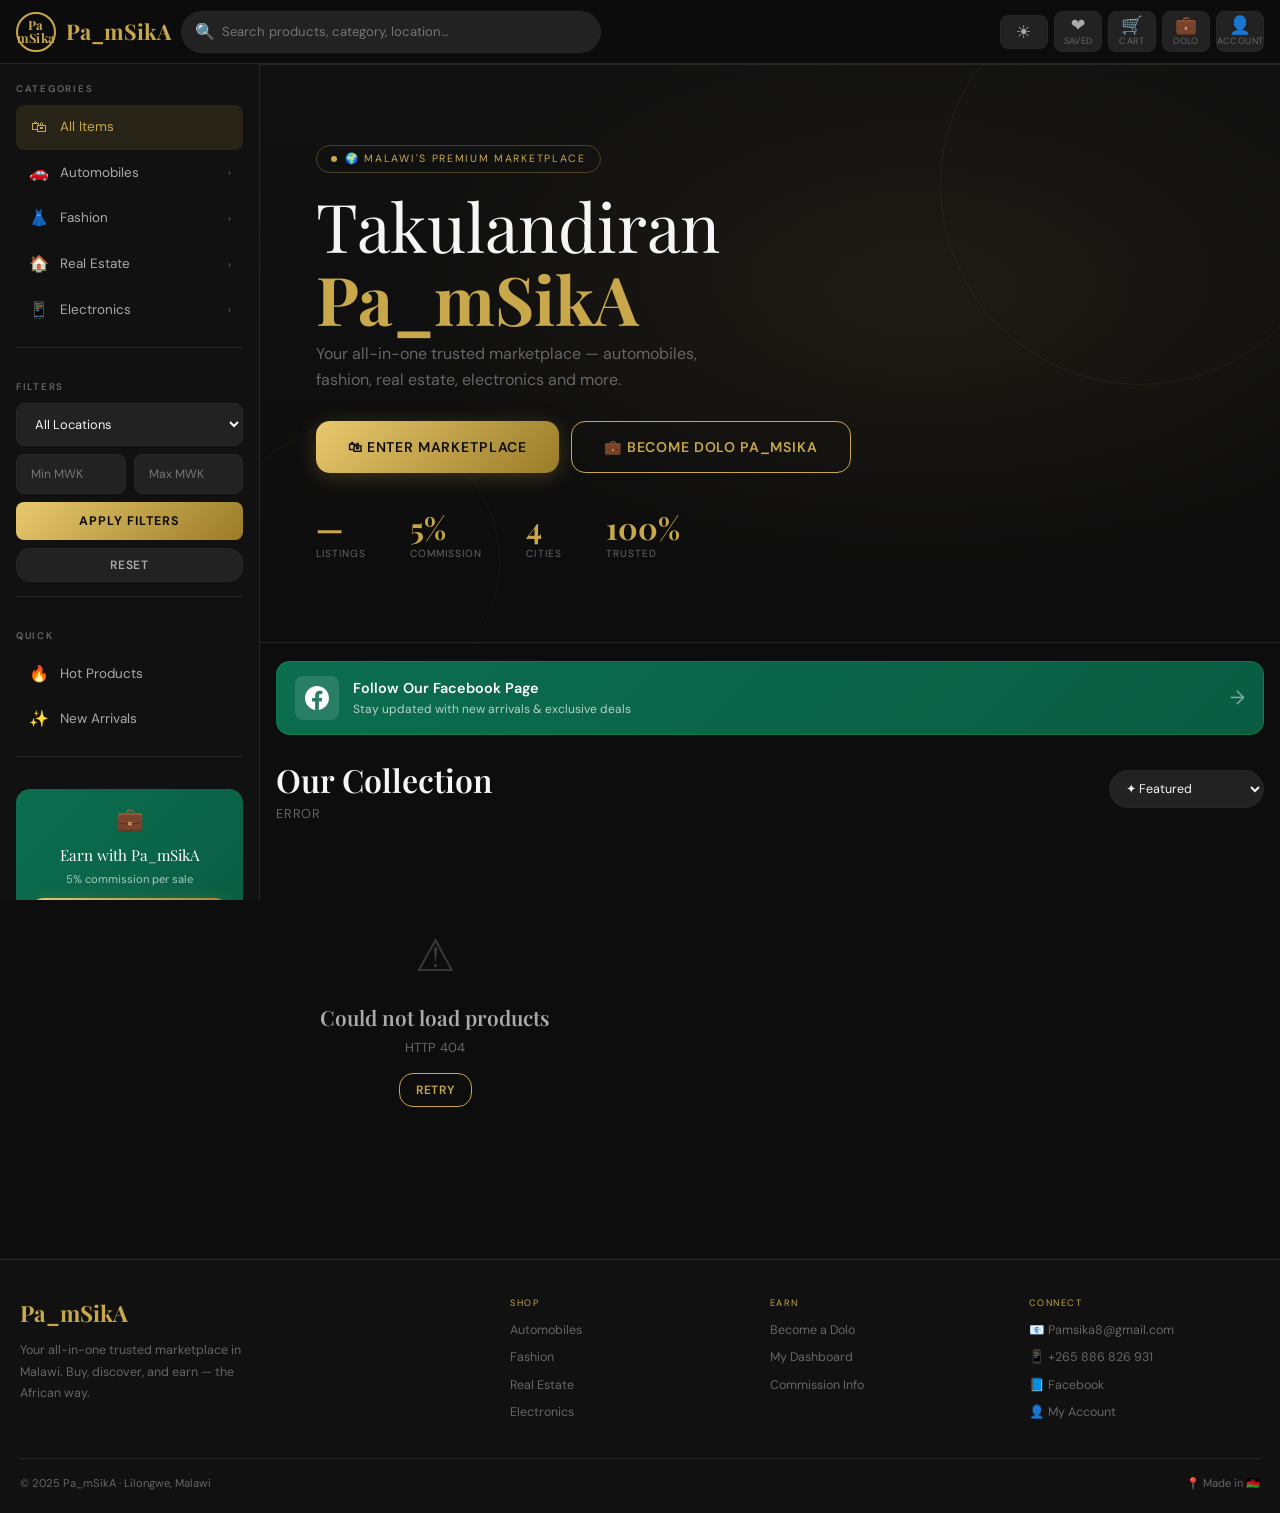
==== backend/frontend/index.html @ 9fd54890 "feat: reviews, promo codes, push notifications, export, recently viewed, price alerts, delivery zone" ====
<!DOCTYPE html>
<html lang="en">
<head>
  <meta charset="UTF-8">
  <meta name="viewport" content="width=device-width,initial-scale=1.0,viewport-fit=cover">
  <title>Pa_mSikA — Premium Malawian Marketplace</title>
  <!-- SW killer: unregisters any old service worker so fresh JS always loads -->
  <script>
    if ('serviceWorker' in navigator) {
      navigator.serviceWorker.getRegistrations().then(function(regs) {
        regs.forEach(function(reg) {
          if (reg.active && reg.active.scriptURL && reg.active.scriptURL.indexOf('v3') === -1) {
            reg.unregister();
          }
        });
      });
    }
  </script>
  <meta name="description" content="Pa_mSikA — Your all-in-one trusted marketplace in Malawi.">
  <meta name="theme-color" content="#c8a84b">
  <meta name="apple-mobile-web-app-capable" content="yes">
  <meta name="apple-mobile-web-app-status-bar-style" content="black-translucent">
  <meta name="apple-mobile-web-app-title" content="Pa_mSikA">
  <meta property="og:title" content="Pa_mSikA — Malawi Marketplace">
  <meta property="og:description" content="Buy, discover, and earn — the African way.">
  <meta property="og:url" content="https://pamsika.mw">
  <link rel="manifest" href="/manifest.json">
  <link rel="preconnect" href="https://fonts.googleapis.com">
  <link rel="preconnect" href="https://fonts.gstatic.com" crossorigin>
  <link href="https://fonts.googleapis.com/css2?family=Playfair+Display:wght@400;500;600;700&family=DM+Sans:wght@300;400;500;600&display=swap" rel="stylesheet">
  <link rel="stylesheet" href="css/style.css">
</head>
<body>

<!-- LOADING -->
<div id="loading-screen">
  <div class="loader-logo">Pa_mSikA</div>
  <div class="loader-bar-wrap"><div class="loader-bar-fill"></div></div>
  <div class="loader-sub">Loading marketplace…</div>
</div>

<!-- NAVBAR -->
<nav id="navbar" class="glass">
  <button id="hamburger" class="hamburger" aria-label="Menu">
    <span></span><span></span><span></span>
  </button>
  <a href="#" class="nav-logo" onclick="Views.show('home');return false;">
    <div class="nav-logo-mark">Pa<br>mSika</div>
    <div>
      <div class="nav-logo-text">Pa_mSikA</div>
    </div>
  </a>
  <div class="nav-search-wrap">
    <span class="nav-search-icon">🔍</span>
    <input id="nav-search-inp" class="nav-search" type="search" placeholder="Search products, category, location…" autocomplete="off">
  </div>
  <div class="nav-actions">
    <button id="theme-btn" class="nav-btn nav-btn-label" onclick="UI.toggleTheme()" title="Toggle theme"><span class="nav-btn-icon">☀️</span><span class="nav-btn-txt">Theme</span></button>
    <button class="nav-btn nav-btn-label" onclick="Views.show('favorites')" title="Favourites"><span class="nav-btn-icon">❤️<span class="nav-badge red" id="fav-badge" style="display:none">0</span></span><span class="nav-btn-txt">Saved</span></button>
    <button class="nav-btn nav-btn-label" onclick="Cart.openModal()" title="Cart"><span class="nav-btn-icon">🛒<span class="nav-badge" id="cart-badge" style="display:none">0</span></span><span class="nav-btn-txt">Cart</span></button>
    <button class="nav-btn nav-btn-label" onclick="Views.show('affiliate')" title="Dolo Dashboard"><span class="nav-btn-icon">💼</span><span class="nav-btn-txt">Dolo</span></button>
    <button class="nav-btn nav-btn-label" onclick="Views.show('account')" id="nav-auth-btn" title="Account"><span class="nav-btn-icon">👤</span><span class="nav-btn-txt">Account</span></button>
    <div id="nav-user-area" style="display:none;align-items:center;gap:6px;">
      <span id="nav-user-name" style="font-size:.75rem;color:var(--text-2);max-width:80px;overflow:hidden;text-overflow:ellipsis;white-space:nowrap;"></span>
      <button class="nav-btn" onclick="Views.show('account')">👤</button>
    </div>
  </div>
</nav>

<div class="sidebar-overlay"></div>

<!-- APP WRAP -->
<div id="app-wrap">

  <!-- SIDEBAR -->
  <aside id="sidebar">
    <div class="sidebar-section">
      <div class="sidebar-label">Categories</div>
      <nav class="cat-nav" id="cat-list"></nav>
    </div>
    <div class="sidebar-divider"></div>
    <div class="sidebar-section">
      <div class="sidebar-label">Filters</div>
      <div class="filter-group">
        <select id="filter-location" style="font-size:.8rem;">
          <option value="">All Locations</option>
          <option>Lilongwe</option><option>Blantyre</option>
          <option>Mzuzu</option><option>Zomba</option>
        </select>
        <div class="price-row">
          <input id="filter-min" type="number" placeholder="Min MWK" style="font-size:.76rem;">
          <input id="filter-max" type="number" placeholder="Max MWK" style="font-size:.76rem;">
        </div>
        <button class="apply-btn" onclick="UI.applyFilters()">Apply Filters</button>
        <button class="btn btn-ghost btn-sm" style="width:100%;" onclick="Products.resetFilters()">Reset</button>
      </div>
    </div>
    <div class="sidebar-divider"></div>
    <div class="sidebar-section">
      <div class="sidebar-label">Quick</div>
      <div class="cat-nav">
        <div class="cat-item" onclick="Products.state.sort='hot';document.getElementById('sort-select').value='hot';Products.load();Views.show('home');">
          <span class="cat-item-left"><span class="cat-icon">🔥</span><span>Hot Products</span></span>
        </div>
        <div class="cat-item" onclick="Products.state.sort='new';document.getElementById('sort-select').value='new';Products.load();Views.show('home');">
          <span class="cat-item-left"><span class="cat-icon">✨</span><span>New Arrivals</span></span>
        </div>
      </div>
    </div>
    <div class="sidebar-divider"></div>
    <div class="sidebar-section">
      <div style="background:linear-gradient(135deg,#0b6e4f,#0a5c41);border-radius:var(--radius);padding:14px;text-align:center;">
        <div style="font-size:1.4rem;margin-bottom:6px;">💼</div>
        <div style="font-family:var(--font-display);font-size:.95rem;color:#fff;margin-bottom:4px;">Earn with Pa_mSikA</div>
        <div style="font-size:.7rem;color:rgba(255,255,255,.65);margin-bottom:10px;line-height:1.5;">5% commission per sale</div>
        <button class="btn btn-gold btn-sm" style="width:100%;" onclick="Views.show('affiliate')">Become a Dolo →</button>
      </div>
    </div>
  </aside>

  <!-- MAIN -->
  <main id="main">
    <!-- HOT STRIP -->
    <div id="hot-strip"></div>
    <!-- RECENTLY VIEWED -->
    <div id="recently-viewed-section" style="padding:0 16px;"></div>

    <!-- HOME VIEW -->
    <div id="view-home">
      <!-- HERO -->
      <section id="hero">
        <div class="hero-pattern"></div>
        <div class="hero-eyebrow">🌍 Malawi's Premium Marketplace</div>
        <h1 class="hero-h1">Takulandiran<br><strong>Pa_mSikA</strong></h1>
        <p class="hero-sub">Your all-in-one trusted marketplace — automobiles, fashion, real estate, electronics and more.</p>
        <div class="hero-btns">
          <button class="btn btn-gold btn-lg" onclick="document.getElementById('products-section').scrollIntoView({behavior:'smooth'})">🛍 Enter Marketplace</button>
          <button class="btn btn-outline btn-lg" onclick="Views.show('affiliate')">💼 Become Dolo Pa_mSikA</button>
        </div>
        <div class="hero-stats">
          <div><div class="hero-stat-num" id="stat-products">—</div><div class="hero-stat-label">Listings</div></div>
          <div><div class="hero-stat-num">5%</div><div class="hero-stat-label">Commission</div></div>
          <div><div class="hero-stat-num">4</div><div class="hero-stat-label">Cities</div></div>
          <div><div class="hero-stat-num">100%</div><div class="hero-stat-label">Trusted</div></div>
        </div>
      </section>

      <!-- WA BANNER -->
      <div id="wa-banner" onclick="window.open('https://www.facebook.com/share/1aFSLUWRQy/','_blank')">
        <div class="wa-banner-icon">
          <svg width="24" height="24" viewBox="0 0 24 24" fill="white"><path d="M24 12.073C24 5.404 18.627 0 12 0S0 5.404 0 12.073C0 18.1 4.388 23.094 10.125 24v-8.437H7.078v-3.49h3.047V9.43c0-3.007 1.792-4.669 4.533-4.669 1.312 0 2.686.235 2.686.235v2.953H15.83c-1.491 0-1.956.925-1.956 1.874v2.25h3.328l-.532 3.49h-2.796V24C19.612 23.094 24 18.1 24 12.073z"/></svg>
        </div>
        <div class="wa-banner-text">
          <div class="wa-banner-title">Follow Our Facebook Page</div>
          <div class="wa-banner-sub">Stay updated with new arrivals &amp; exclusive deals</div>
        </div>
        <div class="wa-banner-arrow">→</div>
      </div>

      <!-- PRODUCTS -->
      <section id="products-section">
        <div class="section-bar">
          <div>
            <div class="section-title">Our Collection</div>
            <div class="section-count" id="result-count">Loading…</div>
          </div>
          <div class="sort-wrap">
            <select id="sort-select" class="sort-select">
              <option value="featured">✦ Featured</option>
              <option value="price-asc">Price: Low → High</option>
              <option value="price-desc">Price: High → Low</option>
              <option value="views">Most Viewed</option>
              <option value="hot">Hot First</option>
              <option value="new">New First</option>
            </select>
          </div>
        </div>
        <div id="products-grid">
          <div class="skeleton-card"><div class="skeleton skeleton-img"></div><div class="skeleton-body"><div class="skeleton skeleton-line"></div><div class="skeleton skeleton-line w-60"></div><div class="skeleton skeleton-line w-40"></div></div></div>
          <div class="skeleton-card"><div class="skeleton skeleton-img"></div><div class="skeleton-body"><div class="skeleton skeleton-line"></div><div class="skeleton skeleton-line w-60"></div><div class="skeleton skeleton-line w-40"></div></div></div>
          <div class="skeleton-card"><div class="skeleton skeleton-img"></div><div class="skeleton-body"><div class="skeleton skeleton-line"></div><div class="skeleton skeleton-line w-60"></div><div class="skeleton skeleton-line w-40"></div></div></div>
        </div>
        <div id="pagination"></div>
      </section>
    </div>

    <!-- FAVORITES VIEW -->
    <div id="view-favorites" style="display:none;padding:22px 16px 40px;">
      <span class="view-back" onclick="Views.show('home')">← Back</span>
      <div class="view-title">❤️ My Favourites</div>
      <div class="view-sub">Products you have saved</div>
      <div class="favs-grid" id="favs-grid"></div>
    </div>

    <!-- AFFILIATE VIEW -->
    <div id="view-affiliate" style="display:none;padding:22px 16px 40px;">
      <span class="view-back" onclick="Views.show('home')">← Back</span>
      <div class="view-title">💼 Dolo Pa_mSikA</div>
      <div class="view-sub">Earn commissions by sharing — 5% per sale</div>
      <div id="aff-view-body"></div>
    </div>

    <!-- ACCOUNT VIEW -->
    <div id="view-account" style="display:none;padding:22px 16px 40px;">
      <span class="view-back" onclick="Views.show('home')">← Back</span>
      <div class="view-title">👤 My Account</div>
      <div class="view-sub">Orders and account settings</div>
      <div id="account-view-body"></div>
    </div>
  </main>
</div>

<!-- FOOTER -->
<footer id="footer">
  <div class="footer-grid">
    <div>
      <div style="font-family:var(--font-display);font-size:1.4rem;color:var(--gold);font-weight:700;">Pa_mSikA</div>
      <p class="footer-brand-desc">Your all-in-one trusted marketplace in Malawi. Buy, discover, and earn — the African way.</p>
    </div>
    <div>
      <div class="footer-col-title">Shop</div>
      <span class="footer-link" onclick="Products.setCat('Automobiles',null)">Automobiles</span>
      <span class="footer-link" onclick="Products.setCat('Fashion',null)">Fashion</span>
      <span class="footer-link" onclick="Products.setCat('Real Estate',null)">Real Estate</span>
      <span class="footer-link" onclick="Products.setCat('Electronics',null)">Electronics</span>
    </div>
    <div>
      <div class="footer-col-title">Earn</div>
      <span class="footer-link" onclick="Views.show('affiliate')">Become a Dolo</span>
      <span class="footer-link" onclick="Views.show('affiliate')">My Dashboard</span>
      <span class="footer-link" onclick="Views.show('affiliate')">Commission Info</span>
    </div>
    <div>
      <div class="footer-col-title">Connect</div>
      <a class="footer-link" href="mailto:Pamsika8@gmail.com">📧 Pamsika8@gmail.com</a>
      <a class="footer-link" href="https://wa.me/265886826931" target="_blank">📱 +265 886 826 931</a>
      <a class="footer-link" href="https://www.facebook.com/share/1aFSLUWRQy/" target="_blank">📘 Facebook</a>
      <span class="footer-link" onclick="Views.show('account')">👤 My Account</span>
    </div>
  </div>
  <div class="footer-bottom">
    <span>© 2025 Pa_mSikA · Lilongwe, Malawi</span>
    <span>📍 Made in 🇲🇼</span>
  </div>
</footer>

<!-- MODALS -->

<!-- Cart -->
<div class="modal-backdrop" id="cart-modal">
  <div class="modal-box">
    <div class="modal-head"><span class="modal-title">🛒 Cart</span><button class="modal-close" onclick="Modal.close('cart-modal')">✕</button></div>
    <div class="modal-body"><div id="cart-body"></div><div id="cart-foot"></div></div>
  </div>
</div>

<!-- Order -->
<div class="modal-backdrop" id="order-modal">
  <div class="modal-box">
    <div class="modal-head"><span class="modal-title">⚡ Place Order</span><button class="modal-close" onclick="Modal.close('order-modal')">✕</button></div>
    <div class="modal-body" id="order-modal-body"></div>
  </div>
</div>

<!-- Product Detail -->
<div class="modal-backdrop" id="prod-modal">
  <div class="modal-box wide">
    <div class="modal-head"><span class="modal-title" id="prod-modal-title">Product</span><button class="modal-close" onclick="Modal.close('prod-modal')">✕</button></div>
    <div class="modal-body" id="prod-modal-body"></div>
  </div>
</div>

<!-- Auth -->
<div class="modal-backdrop" id="auth-modal">
  <div class="modal-box">
    <div class="modal-head"><span class="modal-title">Welcome to Pa_mSikA</span><button class="modal-close" onclick="Modal.close('auth-modal')">✕</button></div>
    <div class="modal-body" id="auth-modal-body"></div>
  </div>
</div>

<!-- Withdraw -->
<div class="modal-backdrop" id="withdraw-modal">
  <div class="modal-box">
    <div class="modal-head"><span class="modal-title">💸 Request Withdrawal</span><button class="modal-close" onclick="Modal.close('withdraw-modal')">✕</button></div>
    <div class="modal-body" id="withdraw-modal-body"></div>
  </div>
</div>

<!-- Admin -->
<div class="modal-backdrop" id="admin-modal">
  <div class="modal-box admin-full">
    <div class="modal-head"><span class="modal-title">⚙️ Admin Panel — Pa_mSikA</span><button class="modal-close" onclick="Modal.close('admin-modal')">✕</button></div>
    <div class="modal-body" style="padding:0;" id="admin-modal-body"></div>
  </div>
</div>

<div id="toast-area"></div>

<!-- PWA Banner -->
<div id="pwa-banner">
  <div style="font-size:1.5rem;">📱</div>
  <div class="pwa-banner-text">
    <div class="pwa-banner-title">Install Pa_mSikA</div>
    <div class="pwa-banner-sub">Add to home screen</div>
  </div>
  <button class="btn btn-gold btn-sm" id="pwa-install-btn">Install</button>
  <span class="pwa-close" id="pwa-dismiss">✕</span>
</div>

<script src="js/api.js"></script>
<script src="js/app.js"></script>
<script>
  // Update hero stat once products load
  document.addEventListener('DOMContentLoaded', () => {
    const observer = new MutationObserver(() => {
      const cnt = document.getElementById('result-count');
      const stat = document.getElementById('stat-products');
      if (cnt && stat && cnt.textContent && cnt.textContent !== 'Loading…') {
        const num = cnt.textContent.split(' ')[0];
        if (!isNaN(num)) { stat.textContent = num + '+'; observer.disconnect(); }
      }
    });
    const cnt = document.getElementById('result-count');
    if (cnt) observer.observe(cnt, { childList: true, characterData: true, subtree: true });

    // Hard fallback: force-dismiss loading screen after 20s no matter what.
    // Protects against any edge case that prevents the main boot sequence from completing.
    setTimeout(() => {
      const ls = document.getElementById('loading-screen');
      if (ls) { ls.classList.add('done'); setTimeout(() => ls.remove(), 500); }
    }, 20000);
  });
</script>

<!-- BOTTOM NAV (mobile) -->
<nav id="bottom-nav">
  <button class="bnav-btn" onclick="Views.show('home')"><span class="bnav-icon">🏠</span><span class="bnav-lbl">Home</span></button>
  <button class="bnav-btn" onclick="Views.show('favorites')"><span class="bnav-icon">❤️<span class="nav-badge red" id="fav-badge-b" style="display:none">0</span></span><span class="bnav-lbl">Saved</span></button>
  <button class="bnav-btn" onclick="Cart.openModal()"><span class="bnav-icon">🛒<span class="nav-badge" id="cart-badge-b" style="display:none">0</span></span><span class="bnav-lbl">Cart</span></button>
  <button class="bnav-btn" onclick="Views.show('affiliate')"><span class="bnav-icon">💼</span><span class="bnav-lbl">Dolo</span></button>
  <button class="bnav-btn" onclick="Views.show('account')"><span class="bnav-icon">👤</span><span class="bnav-lbl">Account</span></button>
  <button class="bnav-btn" onclick="UI.toggleTheme()"><span class="bnav-icon" id="theme-btn-b">☀️</span><span class="bnav-lbl">Theme</span></button>
</nav>

</body>
</html>
---- backend/frontend/css/style.css ----
/* ================================================================
   PA_MSIKA v4.0 — PRODUCTION CSS
   Matching screenshot: full-width dark cards, gold accents
   All 11 Patches Applied
   ================================================================ */

@import url('https://fonts.googleapis.com/css2?family=Playfair+Display:wght@400;500;600;700&family=DM+Sans:wght@300;400;500;600&display=swap');

/* ── DESIGN TOKENS ─────────────────────────────────── */
:root {
  --bg:        #0d0d0d;
  --bg-2:      #111111;
  --bg-card:   #161616;
  --bg-card-2: #1c1c1c;
  --surface:   #222222;
  --surface-2: #2a2a2a;

  --gold:      #c8a84b;
  --gold-2:    #e8c96e;
  --gold-dark: #9a7c28;
  --gold-dim:  rgba(200,168,75,0.12);
  --gold-glow: rgba(200,168,75,0.25);

  --green:     #25D366;
  --green-2:   #1fa855;
  --red:       #e04444;
  --blue:      #1877F2;
  --teal:      #0ea87e;
  --teal-2:    #0c9470;

  --text:      #f5f5f5;
  --text-2:    #aaaaaa;
  --text-3:    #666666;
  --text-4:    #444444;

  --border:    #272727;
  --border-2:  #333333;

  --radius-sm: 8px;
  --radius:    14px;
  --radius-lg: 22px;
  --radius-xl: 28px;

  --shadow:    0 4px 20px rgba(0,0,0,0.6);
  --shadow-lg: 0 8px 40px rgba(0,0,0,0.85);
  --shadow-gold: 0 4px 20px rgba(200,168,75,0.25);

  --trans:     all .2s cubic-bezier(.4,0,.2,1);
  --trans-md:  all .3s cubic-bezier(.4,0,.2,1);

  --nav-h: 64px;
  --font-display: 'Playfair Display', Georgia, serif;
  --font-ui: 'DM Sans', system-ui, sans-serif;
}

/* Light mode */
body.light {
  --bg:        #f0ebe2;
  --bg-2:      #e8e2d8;
  --bg-card:   #faf8f4;
  --bg-card-2: #f0ebe2;
  --surface:   #e5dfd5;
  --surface-2: #ddd7cc;
  --gold:      #8a6018;
  --gold-2:    #a87820;
  --gold-dark: #6a4810;
  --gold-dim:  rgba(138,96,24,0.10);
  --text:      #1a1a1a;
  --text-2:    #444444;
  --text-3:    #888888;
  --border:    #d5cfc5;
  --border-2:  #c5bfb5;
  --shadow:    0 4px 20px rgba(0,0,0,0.08);
  --shadow-lg: 0 8px 40px rgba(0,0,0,0.14);
}

/* ── RESET ─────────────────────────────────────────── */
*, *::before, *::after { box-sizing: border-box; margin: 0; padding: 0; }
html { scroll-behavior: smooth; font-size: 16px; -webkit-text-size-adjust: 100%; }
body {
  background: var(--bg);
  color: var(--text);
  font-family: var(--font-ui);
  font-weight: 400;
  line-height: 1.55;
  overflow-x: hidden;
  min-height: 100vh;
  transition: background .3s, color .3s;
}
body.modal-open { overflow: hidden; }
a { color: inherit; text-decoration: none; }
img { display: block; max-width: 100%; }
button { cursor: pointer; border: none; background: none; font-family: var(--font-ui); color: inherit; -webkit-tap-highlight-color: transparent; }
input, select, textarea {
  font-family: var(--font-ui); color: var(--text);
  background: var(--surface); border: 1px solid var(--border);
  border-radius: var(--radius-sm); padding: 11px 14px;
  outline: none; transition: var(--trans); font-size: .88rem; width: 100%;
}
input:focus, select:focus, textarea:focus {
  border-color: var(--gold); box-shadow: 0 0 0 3px var(--gold-dim);
}
select option { background: var(--bg-card); }
::-webkit-scrollbar { width: 4px; height: 4px; }
::-webkit-scrollbar-track { background: transparent; }
::-webkit-scrollbar-thumb { background: var(--border-2); border-radius: 2px; }
mark { background: rgba(200,168,75,.30); color: inherit; border-radius: 2px; padding: 0 2px; }
h1,h2,h3,h4,h5 { font-family: var(--font-display); font-weight: 600; line-height: 1.2; }

/* ── BUTTONS ───────────────────────────────────────── */
.btn {
  display: inline-flex; align-items: center; justify-content: center;
  gap: 8px; padding: 12px 24px; border-radius: var(--radius);
  font-size: .82rem; font-weight: 600; letter-spacing: .06em;
  text-transform: uppercase; transition: var(--trans); cursor: pointer;
  white-space: nowrap; -webkit-tap-highlight-color: transparent;
}
.btn:active { transform: scale(.96); }
.btn-gold {
  background: linear-gradient(135deg, var(--gold-2), var(--gold-dark));
  color: #0d0d0d; box-shadow: var(--shadow-gold);
}
.btn-gold:hover { filter: brightness(1.1); transform: translateY(-2px); box-shadow: 0 6px 28px var(--gold-glow); }
.btn-outline { border: 1.5px solid var(--gold); color: var(--gold); }
.btn-outline:hover { background: var(--gold-dim); }
.btn-ghost { background: var(--surface); color: var(--text-2); border: 1px solid var(--border); }
.btn-ghost:hover { border-color: var(--gold); color: var(--gold); }
.btn-sm { padding: 8px 16px; font-size: .75rem; }
.btn-lg { padding: 16px 32px; font-size: .88rem; }
.glass { background: rgba(13,13,13,.88); backdrop-filter: blur(20px); -webkit-backdrop-filter: blur(20px); }
body.light .glass { background: rgba(240,235,226,.92); }

/* ── NAVBAR ────────────────────────────────────────── */
#navbar {
  position: fixed; top: 0; left: 0; right: 0; z-index: 900;
  height: var(--nav-h); display: flex; align-items: center;
  padding: 0 16px; gap: 10px;
  border-bottom: 1px solid var(--border);
  transition: box-shadow .3s;
}
.nav-logo {
  display: flex; align-items: center; gap: 10px;
  flex-shrink: 0; text-decoration: none;
}
.nav-logo-mark {
  width: 40px; height: 40px; border-radius: 50%;
  border: 2px solid var(--gold);
  display: flex; align-items: center; justify-content: center;
  font-family: var(--font-display); font-size: .8rem; font-weight: 700;
  color: var(--gold); letter-spacing: .02em; line-height: 1;
  text-align: center;
}
.nav-logo-text { font-family: var(--font-display); font-size: 1.35rem; font-weight: 700; color: var(--gold); }
.nav-logo-sub { font-size: .54rem; letter-spacing: .16em; color: var(--text-3); text-transform: uppercase; margin-top: 1px; }
.nav-search-wrap { flex: 1; max-width: 420px; position: relative; }
.nav-search {
  padding-left: 40px; border-radius: 50px;
  background: var(--surface); border-color: var(--border);
  font-size: .82rem; height: 42px;
}
.nav-search-icon { position: absolute; left: 14px; top: 50%; transform: translateY(-50%); color: var(--text-3); pointer-events: none; }
.nav-actions { display: flex; align-items: center; gap: 6px; margin-left: auto; }
.nav-btn {
  position: relative; width: 42px; height: 42px; border-radius: var(--radius-sm);
  border: 1px solid var(--border); background: var(--surface); color: var(--text-2);
  display: flex; align-items: center; justify-content: center;
  font-size: 1.1rem; transition: var(--trans); cursor: pointer;
}
.nav-btn:hover { border-color: var(--gold); color: var(--gold); background: var(--gold-dim); }
.nav-btn:active { transform: scale(.92); }
.nav-badge {
  position: absolute; top: -5px; right: -5px;
  min-width: 18px; height: 18px; border-radius: 9px;
  background: var(--gold); color: #0d0d0d;
  font-size: .58rem; font-weight: 700;
  display: flex; align-items: center; justify-content: center;
  padding: 0 4px; border: 2px solid var(--bg);
}
.nav-badge.red { background: var(--red); color: #fff; }
.hamburger {
  display: none; flex-direction: column; gap: 5px;
  width: 42px; height: 42px; border-radius: var(--radius-sm);
  border: 1px solid var(--border); background: var(--surface);
  align-items: center; justify-content: center; cursor: pointer; transition: var(--trans);
}
.hamburger span { width: 18px; height: 1.5px; background: var(--text-2); border-radius: 1px; transition: var(--trans); display: block; }
.hamburger.open span:nth-child(1) { transform: translateY(6.5px) rotate(45deg); }
.hamburger.open span:nth-child(2) { opacity: 0; }
.hamburger.open span:nth-child(3) { transform: translateY(-6.5px) rotate(-45deg); }

/* ── LAYOUT ─────────────────────────────────────────── */
#app-wrap { display: flex; padding-top: var(--nav-h); min-height: 100vh; }

/* Sidebar */
#sidebar {
  width: 260px; flex-shrink: 0; background: var(--bg-2);
  border-right: 1px solid var(--border);
  position: sticky; top: var(--nav-h);
  height: calc(100vh - var(--nav-h));
  overflow-y: auto; overflow-x: hidden;
  transition: transform .35s cubic-bezier(.4,0,.2,1);
  padding-bottom: 40px;
}
.sidebar-section { padding: 18px 16px 0; }
.sidebar-label { font-size: .6rem; letter-spacing: .18em; text-transform: uppercase; color: var(--text-3); font-weight: 600; margin-bottom: 8px; }
.sidebar-divider { height: 1px; background: var(--border); margin: 14px 16px; }
.cat-nav { display: flex; flex-direction: column; gap: 1px; }
.cat-item { display: flex; align-items: center; justify-content: space-between; padding: 10px 12px; border-radius: var(--radius-sm); cursor: pointer; transition: var(--trans); font-size: .84rem; color: var(--text-2); user-select: none; }
.cat-item:hover { background: var(--surface); color: var(--text); }
.cat-item.active { background: var(--gold-dim); color: var(--gold); }
.cat-item-left { display: flex; align-items: center; gap: 10px; }
.cat-icon { font-size: 1rem; width: 22px; text-align: center; }
.cat-arrow { font-size: .65rem; color: var(--text-3); transition: transform .2s; }
.cat-item.open .cat-arrow { transform: rotate(90deg); }
.subcat-list { max-height: 0; overflow: hidden; transition: max-height .3s ease; padding-left: 14px; }
.subcat-list.open { max-height: 280px; }
.subcat-item { padding: 8px 12px; border-radius: var(--radius-sm); cursor: pointer; transition: var(--trans); font-size: .79rem; color: var(--text-3); }
.subcat-item:hover { color: var(--text-2); background: var(--surface); }
.subcat-item.active { color: var(--gold); }
.filter-group { display: flex; flex-direction: column; gap: 8px; }
.price-row { display: grid; grid-template-columns: 1fr 1fr; gap: 8px; }
.apply-btn { width: 100%; padding: 11px; border-radius: var(--radius-sm); background: linear-gradient(135deg, var(--gold-2), var(--gold-dark)); color: #0d0d0d; font-weight: 700; font-size: .78rem; letter-spacing: .08em; text-transform: uppercase; cursor: pointer; border: none; transition: var(--trans); }
.apply-btn:hover { filter: brightness(1.08); }
.sidebar-overlay { display: none; position: fixed; inset: 0; z-index: 799; background: rgba(0,0,0,.65); backdrop-filter: blur(4px); }

/* Main */
#main { flex: 1; min-width: 0; }

/* ── HERO ───────────────────────────────────────────── */
#hero {
  position: relative; overflow: hidden;
  padding: clamp(44px,7vw,80px) clamp(20px,5vw,56px);
  background: radial-gradient(ellipse at 65% 40%, rgba(200,168,75,.08) 0%, transparent 55%),
              linear-gradient(180deg, var(--bg-2) 0%, var(--bg) 100%);
  border-bottom: 1px solid var(--border);
}
.hero-pattern::before { content:''; position:absolute; top:-80px; right:-60px; width:400px; height:400px; border-radius:50%; border:1px solid rgba(200,168,75,.08); animation:spin 80s linear infinite; }
.hero-pattern::after  { content:''; position:absolute; bottom:-60px; left:-40px; width:280px; height:280px; border-radius:50%; border:1px solid rgba(200,168,75,.05); animation:spin 50s linear infinite reverse; }
@keyframes spin { to { transform: rotate(360deg); } }
.hero-eyebrow { display:inline-flex;align-items:center;gap:8px;border:1px solid rgba(200,168,75,.3);border-radius:50px;padding:5px 14px;font-size:.66rem;letter-spacing:.16em;text-transform:uppercase;color:var(--gold);margin-bottom:16px; }
.hero-eyebrow::before { content:'';width:6px;height:6px;border-radius:50%;background:var(--gold);animation:blink 2s ease infinite; }
@keyframes blink { 0%,100%{opacity:1;transform:scale(1);}50%{opacity:.4;transform:scale(.6);} }
.hero-h1 { font-size: clamp(2.2rem,6vw,4.2rem); font-weight: 400; line-height: 1.08; margin-bottom: 6px; }
.hero-h1 strong { color: var(--gold); font-weight: 700; }
.hero-sub { font-size: clamp(.84rem,1.5vw,1rem); color: var(--text-3); max-width: 420px; margin-bottom: 28px; line-height: 1.65; }
.hero-btns { display: flex; gap: 12px; flex-wrap: wrap; margin-bottom: 40px; }
.hero-stats { display: flex; gap: clamp(20px,4vw,44px); flex-wrap: wrap; }
.hero-stat-num { font-family: var(--font-display); font-size: clamp(1.4rem,3vw,1.9rem); color: var(--gold); font-weight: 700; line-height: 1; }
.hero-stat-label { font-size: .64rem; color: var(--text-3); letter-spacing: .1em; text-transform: uppercase; margin-top: 2px; }

/* ── WHATSAPP BANNER (matching screenshot) ──────────── */
#wa-banner {
  margin: 18px 16px 0;
  background: linear-gradient(135deg, #0b6e4f, #0a5c41);
  border-radius: var(--radius);
  padding: 14px 18px;
  display: flex; align-items: center; gap: 14px;
  cursor: pointer; transition: var(--trans);
  border: 1px solid rgba(37,211,102,.2);
}
#wa-banner:hover { filter: brightness(1.05); transform: translateY(-1px); }
.wa-banner-icon {
  width: 44px; height: 44px; border-radius: var(--radius-sm);
  background: rgba(255,255,255,.12);
  display: flex; align-items: center; justify-content: center;
  flex-shrink: 0;
}
.wa-banner-text { flex: 1; }
.wa-banner-title { font-size: .9rem; font-weight: 600; color: #fff; }
.wa-banner-sub { font-size: .75rem; color: rgba(255,255,255,.7); margin-top: 1px; }
.wa-banner-arrow { color: rgba(255,255,255,.5); font-size: 1.2rem; }

/* ── HOT STRIP ──────────────────────────────────────── */
#hot-strip {
  border-bottom: 1px solid var(--border); background: var(--bg-2);
  overflow-x: auto; display: flex; scrollbar-width: none;
}
#hot-strip::-webkit-scrollbar { display: none; }
.hot-chip { flex-shrink:0;display:flex;align-items:center;gap:8px;padding:10px 16px;cursor:pointer;border-right:1px solid var(--border);transition:var(--trans);white-space:nowrap;font-size:.78rem;color:var(--text-2); }
.hot-chip:hover { color:var(--gold);background:var(--gold-dim); }
.hot-chip-price { color:var(--gold);font-weight:600;font-size:.72rem; }

/* ── SECTION BAR ───────────────────────────────────── */
#products-section { padding: 20px 16px 40px; }
.section-bar { display:flex;align-items:baseline;justify-content:space-between;margin-bottom:18px;gap:12px;flex-wrap:wrap; }
.section-title { font-family:var(--font-display);font-size:clamp(1.5rem,4vw,2rem);font-weight:600; }
.section-count { font-size:.8rem;color:var(--text-3);letter-spacing:.06em;text-transform:uppercase; }
.sort-wrap { display:flex;align-items:center;gap:8px;flex-wrap:wrap; }
.sort-select { width:auto;min-width:155px;padding:9px 12px;font-size:.78rem;border-radius:50px;background:var(--surface);border-color:var(--border); }

/* ── SKELETON LOADERS ───────────────────────────────── */
.skeleton { background:linear-gradient(90deg,var(--surface) 25%,var(--bg-card-2) 50%,var(--surface) 75%);background-size:200% 100%;animation:shimmer 1.6s infinite;border-radius:var(--radius-sm); }
@keyframes shimmer { 0%{background-position:200% 0;}100%{background-position:-200% 0;} }
.skeleton-card { border-radius:var(--radius);overflow:hidden;border:1px solid var(--border);margin-bottom:16px; }
.skeleton-img { width:100%;aspect-ratio:1/1.05; }
.skeleton-body { padding:16px;display:flex;flex-direction:column;gap:10px; }
.skeleton-line { height:13px;border-radius:6px; }
.skeleton-line.w-60 { width:60%; }
.skeleton-line.w-40 { width:40%; }

/* ═══════════════════════════════════════════════════
   PATCH 1: PRODUCT GRID & CARDS — matches screenshot
   Single column on mobile, full-width cards
═══════════════════════════════════════════════════ */
#products-grid {
  display: flex;
  flex-direction: column;
  gap: 16px;
}

/* On larger screens, go to 2-col */

/* ── CONFIRM DIALOG ─────────────────────────────────── */
.confirm-icon-wrap {
  display:flex;align-items:center;justify-content:center;
  width:64px;height:64px;border-radius:50%;
  border:2px solid;margin:28px auto 0;
  font-size:1.8rem;
}
.confirm-title {
  font-family:var(--font-display);font-size:1.15rem;font-weight:700;
  color:var(--text-1);margin:14px 0 8px;
}
.confirm-msg {
  font-size:.84rem;color:var(--text-3);line-height:1.55;margin-bottom:24px;
}
.confirm-btns {
  display:flex;gap:10px;justify-content:center;
}
.confirm-btns .btn {
  flex:1;max-width:140px;font-size:.84rem;
}

@media (min-width: 640px) {
  #products-grid { display: grid; grid-template-columns: repeat(2, 1fr); gap: 16px; }
}
@media (min-width: 1100px) {
  #products-grid { grid-template-columns: repeat(3, 1fr); }
}
@media (min-width: 1400px) {
  #products-grid { grid-template-columns: repeat(4, 1fr); }
}

/* ── PRODUCT CARD (screenshot-matched) ──────────────── */
.product-card {
  background: var(--bg-card);
  border: 1px solid var(--border);
  border-radius: var(--radius);
  overflow: hidden;
  position: relative;
  display: flex; flex-direction: column;
  animation: cardIn .38s ease both;
  transition: transform .25s cubic-bezier(.4,0,.2,1), box-shadow .25s, border-color .25s;
  -webkit-tap-highlight-color: transparent;
}
@keyframes cardIn { from { opacity:0; transform: translateY(14px); } to { opacity:1; transform: none; } }
.product-card:hover { transform: translateY(-3px); box-shadow: 0 12px 40px rgba(0,0,0,.55); border-color: var(--border-2); }
.product-card:active { transform: scale(.985); transition: transform .1s; }

/* Image area — aspect ratio like screenshot (square-ish) */
.card-media {
  position: relative;
  aspect-ratio: 1 / 1.02;
  overflow: hidden;
  background: #1a1a1a;
  cursor: pointer;
}
.card-slider { display:flex;height:100%;transition:transform .35s cubic-bezier(.4,0,.2,1);will-change:transform; }
.card-slide { min-width:100%;height:100%;flex-shrink:0; }
.card-slide img { width:100%;height:100%;object-fit:cover;transition:transform .4s ease;display:block;cursor:zoom-in; }
.product-card:hover .card-slide img { transform: scale(1.03); }

/* Nav arrows */
.card-nav { position:absolute;top:50%;transform:translateY(-50%);width:32px;height:32px;border-radius:50%;background:rgba(0,0,0,.7);color:#fff;display:flex;align-items:center;justify-content:center;font-size:1rem;cursor:pointer;z-index:5;opacity:0;transition:var(--trans);border:none; }
.card-media:hover .card-nav { opacity:1; }
.card-nav.prev { left:8px; }
.card-nav.next { right:8px; }
.card-nav:hover { background:var(--gold);color:#0d0d0d; }

/* Dots */
.card-dots { position:absolute;bottom:10px;left:50%;transform:translateX(-50%);display:flex;gap:5px;z-index:4; }
.card-dot { width:5px;height:5px;border-radius:50%;background:rgba(255,255,255,.35);cursor:pointer;transition:var(--trans); }
.card-dot.active { width:16px;border-radius:3px;background:var(--gold); }

/* Badge — NEW/HOT pill (matching screenshot teal) */
.card-badge {
  position: absolute; top: 12px; left: 12px; z-index: 4;
  font-size: .64rem; font-weight: 700; letter-spacing: .1em;
  text-transform: uppercase; padding: 4px 11px; border-radius: 50px;
}
.badge-hot { background: var(--red); color: #fff; }
.badge-new { background: var(--teal); color: #fff; }

/* Fav & image counter */
.card-fav { position:absolute;top:10px;right:10px;z-index:4;width:34px;height:34px;border-radius:50%;background:rgba(0,0,0,.68);color:var(--text-3);display:flex;align-items:center;justify-content:center;font-size:.95rem;cursor:pointer;transition:var(--trans);border:none; }
.card-fav:hover,.card-fav.faved { background:rgba(224,68,68,.22);color:var(--red);transform:scale(1.1); }
.card-img-count { position:absolute;bottom:10px;right:10px;z-index:4; }
.card-img-count span { background:rgba(0,0,0,.72);border-radius:20px;padding:3px 9px;font-size:.62rem;color:rgba(255,255,255,.85);letter-spacing:.04em; }

/* Card body — matches screenshot layout */
.card-body { padding: 14px 15px 10px; display:flex;flex-direction:column;gap:4px; }
.card-cat { font-size:.66rem;letter-spacing:.12em;text-transform:uppercase;color:var(--text-3); }
.card-id { font-size:.68rem;color:var(--text-3);letter-spacing:.06em;font-family:monospace; }
.card-name {
  font-family: var(--font-display);
  font-size: 1.35rem;
  font-weight: 600;
  line-height: 1.2;
  color: var(--text);
  margin: 2px 0 6px;
}
/* Price — large bold gold like screenshot */
.card-price {
  font-family: var(--font-display);
  font-size: 1.65rem;
  font-weight: 700;
  color: var(--gold);
  line-height: 1;
  letter-spacing: -.01em;
  margin-bottom: 4px;
}
.card-meta { display:flex;align-items:center;gap:10px;font-size:.7rem;color:var(--text-3);margin-bottom:2px; }
.card-meta-item { display:flex;align-items:center;gap:3px; }
.card-comm { font-size:.68rem;color:var(--teal);font-weight:600; }

/* ── CARD FOOTER — ORDER + CART buttons (screenshot-matched) ── */
.card-footer { padding: 0 15px 15px; display:flex;gap:8px;margin-top:auto; }

/* ORDER button — large gold-teal like screenshot */
.card-btn-order {
  flex: 1;
  padding: 14px 10px;
  border-radius: var(--radius-sm);
  font-size: .82rem;
  font-weight: 700;
  letter-spacing: .08em;
  text-transform: uppercase;
  background: linear-gradient(135deg, var(--gold-2), var(--gold-dark));
  color: #0d0d0d;
  display: flex; align-items: center; justify-content: center;
  gap: 8px; transition: var(--trans); border: none;
  position: relative; overflow: hidden;
  -webkit-tap-highlight-color: transparent;
}
.card-btn-order::after { content:'';position:absolute;inset:0;background:rgba(255,255,255,.14);opacity:0;transition:opacity .15s; }
.card-btn-order:active::after { opacity:1; }
.card-btn-order:hover { filter:brightness(1.1);transform:translateY(-2px);box-shadow:0 5px 18px var(--gold-glow); }
.card-btn-order:active { transform: scale(.96); }

/* CART button — dark square (matching screenshot) */
.card-btn-cart {
  width: 52px; height: 52px;
  border-radius: var(--radius-sm);
  background: var(--bg-card-2);
  border: 1px solid var(--border-2);
  color: var(--gold);
  display: flex; align-items: center; justify-content: center;
  font-size: 1.1rem; transition: var(--trans); flex-shrink: 0;
}
.card-btn-cart:hover { background: var(--gold-dim); border-color: var(--gold); transform: scale(1.05); }
.card-btn-cart:active { transform: scale(.93); }

/* Util row */
.card-utils { display:flex;gap:6px;padding:0 15px 13px; }
.card-util-btn { flex:1;padding:7px 4px;border-radius:var(--radius-sm);font-size:.62rem;color:var(--text-3);border:1px solid var(--border);background:transparent;cursor:pointer;display:flex;align-items:center;justify-content:center;gap:3px;transition:var(--trans); }
.card-util-btn:hover { border-color:var(--gold-dark);color:var(--gold); }

/* Empty state */
.empty-state { display:flex;flex-direction:column;align-items:center;padding:80px 20px;text-align:center;color:var(--text-3); }
.empty-icon { font-size:2.8rem;margin-bottom:14px;opacity:.5; }
.empty-state h3 { font-family:var(--font-display);font-size:1.3rem;color:var(--text-2);margin-bottom:8px; }
.empty-state p { font-size:.82rem;max-width:280px; }

/* Pagination */
#pagination { display:flex;align-items:center;justify-content:center;gap:6px;margin-top:32px;flex-wrap:wrap; }
.page-btn { width:36px;height:36px;border-radius:var(--radius-sm);border:1px solid var(--border);background:var(--surface);color:var(--text-2);font-size:.8rem;cursor:pointer;transition:var(--trans);display:flex;align-items:center;justify-content:center; }
.page-btn:hover,.page-btn.active { border-color:var(--gold);color:var(--gold);background:var(--gold-dim); }
.page-btn.active { font-weight:700; }

/* ── VIEWS ─────────────────────────────────────────── */
#view-favorites, #view-affiliate, #view-account { padding: 22px 16px 40px; }
.view-back { display:inline-flex;align-items:center;gap:6px;font-size:.75rem;color:var(--text-3);cursor:pointer;margin-bottom:14px;transition:var(--trans); }
.view-back:hover { color:var(--gold); }
.view-title { font-family:var(--font-display);font-size:clamp(1.4rem,4vw,1.9rem);margin-bottom:4px; }
.view-sub { font-size:.82rem;color:var(--text-3);margin-bottom:22px; }

/* Favs grid */
.favs-grid { display:flex;flex-direction:column;gap:16px; }
@media (min-width:640px) { .favs-grid { display:grid;grid-template-columns:repeat(2,1fr);gap:16px; } }
@media (min-width:1100px) { .favs-grid { grid-template-columns:repeat(3,1fr); } }

/* ── AFFILIATE DASHBOARD ─────────────────────────── */
.aff-join-wrap { max-width:480px;margin:0 auto;text-align:center;padding:40px 16px; }
.aff-join-icon { font-size:3rem;margin-bottom:14px; }
.aff-join-wrap h3 { font-family:var(--font-display);font-size:1.7rem;margin-bottom:10px; }
.aff-join-wrap p { font-size:.84rem;color:var(--text-3);margin-bottom:22px;line-height:1.7; }

/* Header card */
.aff-header-card {
  background: linear-gradient(135deg, var(--bg-card), var(--bg-card-2));
  border: 1px solid var(--border-2); border-radius: var(--radius-lg);
  padding: 20px; margin-bottom: 18px;
  display: flex; align-items: center; justify-content: space-between;
  gap: 16px; flex-wrap: wrap; position: relative; overflow: hidden;
}
.aff-header-card::before { content:'';position:absolute;top:-40px;right:-40px;width:180px;height:180px;border-radius:50%;background:var(--gold-dim);pointer-events:none; }
.aff-header-left { display:flex;align-items:center;gap:14px;flex:1;min-width:0;position:relative;z-index:1; }
.aff-avatar { width:50px;height:50px;border-radius:50%;background:linear-gradient(135deg,var(--gold-2),var(--gold-dark));display:flex;align-items:center;justify-content:center;font-size:1.4rem;font-weight:700;color:#0d0d0d;flex-shrink:0; }
.aff-header-id { font-family:monospace;font-size:.88rem;color:var(--gold);font-weight:700;letter-spacing:.05em; }
.aff-header-email { font-size:.75rem;color:var(--text-2);margin-top:2px; }
.aff-header-since { font-size:.66rem;color:var(--text-3);margin-top:2px; }
.aff-header-balance { text-align:right;flex-shrink:0;position:relative;z-index:1; }
.aff-balance-label { font-size:.6rem;letter-spacing:.1em;text-transform:uppercase;color:var(--text-3); }
.aff-balance-num { font-family:var(--font-display);font-size:1.5rem;color:var(--gold);font-weight:700; }

/* Stats */
.aff-stats-grid { display:grid;grid-template-columns:repeat(4,1fr);gap:10px;margin-bottom:20px; }
.aff-stat-box { background:var(--bg-card);border:1px solid var(--border);border-radius:var(--radius);padding:14px 10px;text-align:center; }
.aff-stat-num { font-family:var(--font-display);font-size:1.5rem;color:var(--gold); }
.aff-stat-lbl { font-size:.6rem;letter-spacing:.08em;color:var(--text-3);text-transform:uppercase;margin-top:4px; }

/* Sections */
.aff-section { background:var(--bg-card);border:1px solid var(--border);border-radius:var(--radius);padding:18px;margin-bottom:14px; }
.aff-section-head { display:flex;align-items:center;justify-content:space-between;margin-bottom:14px;gap:10px;flex-wrap:wrap; }
.aff-section-head h3 { font-family:var(--font-display);font-size:1.05rem;margin:0; }
.aff-links-list { display:flex;flex-direction:column;gap:9px; }
.aff-link-row { display:flex;align-items:center;gap:11px;padding:10px;background:var(--bg-card-2);border-radius:var(--radius-sm);transition:var(--trans); }
.aff-link-row:hover { background:var(--surface); }
.aff-link-img { width:42px;height:42px;border-radius:var(--radius-sm);object-fit:cover;flex-shrink:0; }
.aff-link-info { flex:1;min-width:0; }
.aff-link-name { font-size:.8rem;font-weight:500;white-space:nowrap;overflow:hidden;text-overflow:ellipsis; }
.aff-link-price { font-size:.7rem;color:var(--text-3);margin-top:1px; }
.aff-link-url { font-family:monospace;font-size:.64rem;color:var(--gold);overflow:hidden;text-overflow:ellipsis;white-space:nowrap;margin-top:2px; }
.aff-copy-btn { flex-shrink:0;padding:5px 11px;border-radius:var(--radius-sm);border:1px solid var(--border);color:var(--text-3);font-size:.66rem;cursor:pointer;transition:var(--trans);background:transparent;white-space:nowrap; }
.aff-copy-btn:hover { border-color:var(--gold);color:var(--gold); }
.aff-table { width:100%;border-collapse:collapse;font-size:.78rem; }
.aff-table th { text-align:left;padding:9px 11px;font-size:.6rem;letter-spacing:.12em;text-transform:uppercase;color:var(--text-3);border-bottom:1px solid var(--border);font-weight:500; }
.aff-table td { padding:10px 11px;border-bottom:1px solid var(--border);color:var(--text-2);vertical-align:middle; }
.aff-table tr:last-child td { border-bottom:none; }
.aff-table tr:hover td { background:var(--bg-card-2); }
.wd-status { display:inline-flex;padding:3px 9px;border-radius:50px;font-size:.6rem;font-weight:700;letter-spacing:.06em;text-transform:uppercase; }
.wd-pending  { background:rgba(200,168,75,.15);color:var(--gold); }
.wd-approved, .wd-active, .wd-completed { background:rgba(37,211,102,.12);color:#25D366; }
.wd-rejected { background:rgba(224,68,68,.14);color:var(--red); }
.aff-how { background:var(--gold-dim);border:1px solid var(--border-2);border-radius:var(--radius);padding:15px;font-size:.8rem;color:var(--text-2);line-height:1.7; }

/* ── ACCOUNT VIEW ─────────────────────────────────── */
.account-card { background:var(--bg-card);border:1px solid var(--border);border-radius:var(--radius);padding:18px;margin-bottom:14px; }
.account-card h3 { font-family:var(--font-display);font-size:1.05rem;margin-bottom:14px; }
.acc-row { display:flex;flex-direction:column;gap:3px;margin-bottom:10px; }
.acc-lbl { font-size:.62rem;letter-spacing:.1em;text-transform:uppercase;color:var(--text-3); }
.acc-val { font-size:.88rem; }
.order-row { display:flex;align-items:flex-start;justify-content:space-between;padding:11px 0;border-bottom:1px solid var(--border);gap:10px; }
.order-row:last-child { border-bottom:none; }
.order-id { font-family:monospace;font-size:.72rem;color:var(--gold); }
.order-status { display:inline-flex;padding:3px 9px;border-radius:50px;font-size:.6rem;font-weight:700;text-transform:uppercase;margin-top:4px; }
.status-pending { background:rgba(200,168,75,.15);color:var(--gold); }
.status-completed { background:rgba(37,211,102,.12);color:#25D366; }

/* ── MODALS ─────────────────────────────────────────── */
.modal-backdrop {
  position:fixed;inset:0;z-index:1000;
  background:rgba(0,0,0,.90);backdrop-filter:blur(12px);
  display:flex;align-items:center;justify-content:center;padding:16px;
  opacity:0;pointer-events:none;transition:opacity .28s ease;
}
.modal-backdrop.open { opacity:1;pointer-events:all; }
.modal-box {
  background:var(--bg-card);border:1px solid var(--border-2);
  border-radius:var(--radius-xl);width:100%;max-width:500px;
  max-height:90vh;overflow-y:auto;position:relative;
  transform:scale(.95) translateY(16px);
  transition:transform .32s cubic-bezier(.34,1.56,.64,1);
}
.modal-backdrop.open .modal-box { transform:scale(1) translateY(0); }
.modal-box.wide { max-width:680px; }
.modal-box.admin-full { max-width:960px;max-height:92vh; }
.modal-head { padding:20px 22px 14px;border-bottom:1px solid var(--border);display:flex;align-items:center;justify-content:space-between;position:sticky;top:0;background:var(--bg-card);z-index:1;border-radius:var(--radius-xl) var(--radius-xl) 0 0; }
.modal-title { font-family:var(--font-display);font-size:1.25rem; }
.modal-close { width:30px;height:30px;border-radius:50%;background:var(--surface);border:1px solid var(--border);color:var(--text-2);display:flex;align-items:center;justify-content:center;cursor:pointer;font-size:.88rem;transition:var(--trans); }
.modal-close:hover { background:rgba(224,68,68,.15);border-color:var(--red);color:var(--red); }
.modal-body { padding:18px 22px 22px; }

/* Cart */
.cart-empty { text-align:center;padding:36px 0;color:var(--text-3); }
.cart-empty-icon { font-size:2.4rem;margin-bottom:10px; }
.cart-item { display:flex;gap:12px;padding:13px 0;border-bottom:1px solid var(--border);align-items:flex-start; }
.cart-item-img { width:62px;height:62px;object-fit:cover;border-radius:var(--radius-sm);flex-shrink:0;background:var(--surface); }
.cart-item-info { flex:1;min-width:0; }
.cart-item-name { font-family:var(--font-display);font-size:.92rem; }
.cart-item-price { font-size:.85rem;color:var(--gold);font-weight:600;margin-top:2px; }
.cart-item-loc { font-size:.68rem;color:var(--text-3); }
.cart-qty-row { display:flex;align-items:center;gap:8px;margin-top:8px;flex-wrap:wrap; }
.qty-btn { width:26px;height:26px;border-radius:var(--radius-sm);border:1px solid var(--border);background:var(--surface);color:var(--text-2);cursor:pointer;font-size:.88rem;display:flex;align-items:center;justify-content:center;transition:var(--trans); }
.qty-btn:hover { border-color:var(--gold);color:var(--gold); }
.qty-num { font-size:.85rem;font-weight:600;min-width:22px;text-align:center; }
.cart-remove { font-size:.66rem;color:var(--text-3);cursor:pointer;transition:var(--trans);margin-left:auto; }
.cart-remove:hover { color:var(--red); }
.cart-total { display:flex;justify-content:space-between;font-size:.84rem;margin-bottom:7px;color:var(--text-2); }
.cart-total.big { font-size:1.02rem;color:var(--text);font-family:var(--font-display);padding-top:10px;border-top:1px solid var(--border);margin-top:6px; }
.cart-total.big span:last-child { color:var(--gold); }

/* Order method buttons (Patch 7) */
.order-method-btns { display:flex;flex-direction:column;gap:10px;margin-top:14px; }
.order-method-btn { width:100%;padding:15px;border-radius:var(--radius);font-size:.84rem;font-weight:700;letter-spacing:.04em;display:flex;align-items:center;justify-content:center;gap:11px;cursor:pointer;border:none;transition:var(--trans); }
.order-wa   { background:#25D366;color:#000; }
.order-email{ background:#4a82c8;color:#fff; }
.order-fb   { background:#1877F2;color:#fff; }
.order-method-btn:hover { transform:translateY(-2px);box-shadow:0 4px 16px rgba(0,0,0,.4);filter:brightness(1.06); }
.order-method-btn:active { transform:scale(.97); }

/* Auth */
.auth-tabs { display:flex;border-bottom:1px solid var(--border);margin-bottom:18px; }
.auth-tab { flex:1;padding:12px;text-align:center;font-size:.78rem;letter-spacing:.08em;text-transform:uppercase;color:var(--text-3);cursor:pointer;border-bottom:2px solid transparent;margin-bottom:-1px;transition:var(--trans); }
.auth-tab.active { color:var(--gold);border-bottom-color:var(--gold); }
.form-row { display:flex;flex-direction:column;gap:12px; }
.form-lbl { font-size:.66rem;letter-spacing:.08em;text-transform:uppercase;color:var(--text-3);margin-bottom:4px;display:block; }

/* Product detail modal */
.prod-slider-wrap { position:relative;border-radius:var(--radius);overflow:hidden;aspect-ratio:1/1;background:#111;margin-bottom:12px;cursor:zoom-in; } .prod-slider-wrap.zoomed { overflow:visible;z-index:10; }
.prod-modal-slider { display:flex;height:100%;transition:transform .35s cubic-bezier(.4,0,.2,1); }
.prod-modal-slide { min-width:100%;height:100%;flex-shrink:0; }
.prod-modal-slide img { width:100%;height:100%;object-fit:cover;transition:transform .3s ease;transform-origin:center center; }
.prod-modal-nav { position:absolute;top:50%;transform:translateY(-50%);width:36px;height:36px;border-radius:50%;background:rgba(0,0,0,.72);color:#fff;border:none;cursor:pointer;z-index:5;display:flex;align-items:center;justify-content:center;transition:var(--trans);font-size:1.1rem; }
.prod-modal-nav:hover { background:var(--gold);color:#0d0d0d; }
.prod-modal-nav.prev { left:10px; }
.prod-modal-nav.next { right:10px; }
.prod-modal-dots { display:flex;justify-content:center;gap:6px;margin-bottom:12px; }
.prod-modal-dot { width:7px;height:7px;border-radius:50%;background:var(--border-2);cursor:pointer;transition:var(--trans); }
.prod-modal-dot.active { background:var(--gold);transform:scale(1.3); }
.prod-detail-grid { display:grid;grid-template-columns:1fr 1fr;gap:9px;margin-bottom:13px; }
.prod-detail-box { background:var(--bg-card-2);border-radius:var(--radius-sm);padding:11px; }
.prod-detail-lbl { font-size:.6rem;letter-spacing:.1em;text-transform:uppercase;color:var(--text-3);margin-bottom:3px; }
.prod-detail-val { font-size:.86rem;color:var(--text); }
.prod-detail-val.price { font-family:var(--font-display);font-size:1.2rem;color:var(--gold);font-weight:700; }
.prod-desc { font-size:.82rem;color:var(--text-2);line-height:1.7;margin-bottom:15px; }
.prod-modal-actions { display:flex;gap:8px;flex-wrap:wrap; }

/* ── LIGHTBOX (Patch 2) ──────────────────────────── */
#pm-lightbox { position:fixed;inset:0;z-index:9000;display:none;align-items:center;justify-content:center; }
#pm-lightbox.open { display:flex; }
#lb-overlay { position:absolute;inset:0;background:rgba(0,0,0,.97);backdrop-filter:blur(16px); }
#lb-close { position:absolute;top:14px;right:14px;z-index:3;width:44px;height:44px;border-radius:50%;background:rgba(255,255,255,.1);border:1px solid rgba(255,255,255,.2);color:#fff;font-size:1.2rem;display:flex;align-items:center;justify-content:center;cursor:pointer;transition:var(--trans); }
#lb-close:hover { background:rgba(224,68,68,.45); }
#lb-prev,#lb-next { position:absolute;top:50%;transform:translateY(-50%);z-index:3;width:50px;height:50px;border-radius:50%;background:rgba(255,255,255,.1);border:1px solid rgba(255,255,255,.2);color:#fff;font-size:1.4rem;display:flex;align-items:center;justify-content:center;cursor:pointer;transition:var(--trans); }
#lb-prev:hover,#lb-next:hover { background:var(--gold);color:#0d0d0d;border-color:var(--gold); }
#lb-prev { left:14px; }
#lb-next { right:14px; }
#lb-img-wrap { position:relative;z-index:2;max-width:94vw;max-height:86vh;display:flex;align-items:center;justify-content:center; }
#lb-img { max-width:94vw;max-height:84vh;object-fit:contain;border-radius:var(--radius);box-shadow:0 20px 60px rgba(0,0,0,.85);transition:opacity .22s; }
#lb-dots { position:absolute;bottom:18px;left:50%;transform:translateX(-50%);z-index:3;display:flex;gap:8px; }
.lb-dot { width:8px;height:8px;border-radius:50%;background:rgba(255,255,255,.3);cursor:pointer;transition:var(--trans); }
.lb-dot.active { background:var(--gold);transform:scale(1.3); }
#lb-counter { position:absolute;bottom:50px;left:50%;transform:translateX(-50%);z-index:3;font-size:.7rem;color:rgba(255,255,255,.45);letter-spacing:.1em; }

/* ── ADMIN PANEL ─────────────────────────────────── */
.admin-wrap { display:grid;grid-template-columns:170px 1fr;min-height:520px; }
.admin-sidebar { background:var(--bg-card-2);border-right:1px solid var(--border);padding:14px 0;border-radius:0 0 0 var(--radius-xl); }
.admin-nav { padding:10px 16px;font-size:.78rem;color:var(--text-2);cursor:pointer;transition:var(--trans);border-left:2px solid transparent;display:block;white-space:nowrap; }
.admin-nav:hover { background:var(--surface);color:var(--text); }
.admin-nav.active { background:var(--gold-dim);color:var(--gold);border-left-color:var(--gold); }
.admin-content { padding:20px;overflow-y:auto;max-height:80vh; }
.admin-head { margin-bottom:18px; }
.admin-head h2 { font-size:1.35rem; }
.admin-head p { font-size:.76rem;color:var(--text-3);margin-top:3px; }
.admin-kpis { display:grid;grid-template-columns:repeat(4,1fr);gap:10px;margin-bottom:20px; }
.admin-kpi { background:var(--bg-card-2);border:1px solid var(--border);border-radius:var(--radius);padding:14px;text-align:center; }
.admin-kpi-icon { font-size:1.3rem;margin-bottom:5px; }
.admin-kpi-num { font-family:var(--font-display);font-size:1.4rem;color:var(--gold); }
.admin-kpi-lbl { font-size:.6rem;letter-spacing:.08em;color:var(--text-3);text-transform:uppercase;margin-top:4px; }
.admin-table { width:100%;border-collapse:collapse;font-size:.76rem; }
.admin-table th { text-align:left;padding:9px 11px;font-size:.6rem;letter-spacing:.12em;text-transform:uppercase;color:var(--text-3);border-bottom:1px solid var(--border);font-weight:500;white-space:nowrap; }
.admin-table td { padding:10px 11px;border-bottom:1px solid rgba(39,39,39,.6);color:var(--text-2);vertical-align:middle; }
.admin-table tr:hover td { background:var(--bg-card-2); }

/* ── TOASTS ──────────────────────────────────────── */
#toast-area { position:fixed;bottom:22px;right:18px;z-index:9999;display:flex;flex-direction:column;gap:9px;pointer-events:none;max-width:330px; }
.toast { background:var(--bg-card-2);border:1px solid var(--border-2);border-radius:var(--radius);padding:13px 15px;display:flex;align-items:flex-start;gap:11px;box-shadow:var(--shadow-lg);pointer-events:all;transform:translateX(120%);transition:transform .38s cubic-bezier(.34,1.56,.64,1);position:relative; }
.toast.show { transform:translateX(0); }
.toast-icon { font-size:1.1rem;flex-shrink:0;margin-top:1px; }
.toast-content { flex:1; }
.toast-title { font-size:.8rem;font-weight:600;color:var(--text);margin-bottom:2px; }
.toast-msg { font-size:.72rem;color:var(--text-3);line-height:1.4; }
.toast-close { color:var(--text-4);font-size:.84rem;cursor:pointer;flex-shrink:0;transition:var(--trans); }
.toast-close:hover { color:var(--text-2); }
.toast::before { content:'';position:absolute;left:0;top:0;bottom:0;width:3px;border-radius:var(--radius) 0 0 var(--radius); }
.toast-success::before { background:#25D366; }
.toast-error::before   { background:var(--red); }
.toast-info::before    { background:var(--gold); }
.toast-warn::before    { background:#e09944; }

/* ── FOOTER ──────────────────────────────────────── */
#footer { background:var(--bg-2);border-top:1px solid var(--border);padding:36px 20px 20px; }
.footer-grid { display:grid;grid-template-columns:2fr 1fr 1fr 1fr;gap:28px;margin-bottom:28px; }
.footer-brand-desc { font-size:.78rem;color:var(--text-3);line-height:1.7;margin-top:10px;max-width:230px; }
.footer-col-title { font-size:.58rem;letter-spacing:.16em;text-transform:uppercase;color:var(--gold);margin-bottom:11px; }
.footer-link { display:block;font-size:.78rem;color:var(--text-3);margin-bottom:8px;transition:var(--trans);cursor:pointer; }
.footer-link:hover { color:var(--text); }
.footer-bottom { border-top:1px solid var(--border);padding-top:16px;display:flex;justify-content:space-between;align-items:center;flex-wrap:wrap;gap:8px;font-size:.7rem;color:var(--text-3); }

/* ── LOADING ──────────────────────────────────────── */
#loading-screen { position:fixed;inset:0;z-index:9999;background:var(--bg);display:flex;flex-direction:column;align-items:center;justify-content:center;gap:18px;transition:opacity .5s; }
#loading-screen.done { opacity:0;pointer-events:none; }
.loader-logo { font-family:var(--font-display);font-size:2rem;color:var(--gold);font-weight:700; }
.loader-bar-wrap { width:150px;height:2px;background:var(--surface);border-radius:1px;overflow:hidden; }
.loader-bar-fill { height:100%;background:var(--gold);width:0;animation:loadbar 1.2s ease forwards; }
@keyframes loadbar { to { width:100%; } }
.loader-sub { font-size:.66rem;letter-spacing:.14em;text-transform:uppercase;color:var(--text-3); }

/* PWA banner */
#pwa-banner { position:fixed;bottom:22px;left:18px;z-index:800;background:var(--bg-card-2);border:1px solid var(--border-2);border-radius:var(--radius);padding:13px 16px;display:flex;align-items:center;gap:13px;box-shadow:var(--shadow-lg);transform:translateY(120px);opacity:0;transition:all .4s ease;max-width:320px; }
#pwa-banner.show { transform:translateY(0);opacity:1; }
.pwa-banner-text { flex:1; }
.pwa-banner-title { font-size:.84rem;font-weight:600; }
.pwa-banner-sub { font-size:.7rem;color:var(--text-3);margin-top:2px; }
.pwa-close { color:var(--text-3);cursor:pointer;transition:var(--trans);flex-shrink:0; }
.pwa-close:hover { color:var(--text); }

/* ── RESPONSIVE ───────────────────────────────────── */
@media (max-width:1100px) {
  #sidebar { position:fixed;top:0;left:0;bottom:0;z-index:800;transform:translateX(-100%);padding-top:var(--nav-h); }
  #sidebar.open { transform:translateX(0); }
  .sidebar-overlay { display:block;opacity:0;pointer-events:none;transition:opacity .3s; }
  .sidebar-overlay.open { opacity:1;pointer-events:all; }
  .hamburger { display:flex; }
  .aff-stats-grid { grid-template-columns:repeat(2,1fr); }
  .footer-grid { grid-template-columns:1fr 1fr; }
  .admin-kpis { grid-template-columns:repeat(2,1fr); }
}
@media (max-width:768px) {
  #products-section { padding:16px 12px 32px; }
  .prod-detail-grid { grid-template-columns:1fr; }
  .hero-btns { flex-direction:column; }
  .hero-btns .btn { justify-content:center; }
  .nav-search-wrap { display:none; }
  .footer-grid { grid-template-columns:1fr; }
  .admin-wrap { grid-template-columns:1fr; }
  .admin-sidebar { border-right:none;border-bottom:1px solid var(--border);display:flex;flex-wrap:wrap;gap:2px;padding:8px; }
  .admin-nav { padding:7px 11px;border-left:none;border-bottom:2px solid transparent;border-radius:var(--radius-sm);font-size:.7rem; }
  .admin-nav.active { border-left:none;border-bottom-color:var(--gold);background:var(--gold-dim); }
  .aff-header-card { flex-direction:column;align-items:flex-start; }
  .aff-header-balance { text-align:left; }
  #lb-prev { left:8px; }
  #lb-next { right:8px; }
}
@media (max-width:480px) {
  #products-section { padding:12px 10px 28px; }
  .card-name { font-size:1.2rem; }
  .card-price { font-size:1.45rem; }
  .card-btn-order { font-size:.76rem; }
  .aff-stats-grid { grid-template-columns:repeat(2,1fr); }
  #view-affiliate, #view-favorites, #view-account { padding:16px 12px 32px; }
}

/* ── NAV BUTTONS WITH LABELS ────────────────────────────────── */
.nav-btn-label {
  display: flex;
  flex-direction: column;
  align-items: center;
  gap: 2px;
  padding: 5px 8px;
  height: auto;
  min-width: 48px;
}
.nav-btn-icon { font-size: 1.1rem; position: relative; line-height: 1; }
.nav-btn-txt { font-size: .58rem; letter-spacing: .04em; text-transform: uppercase; color: var(--text-3); line-height: 1; }
.nav-btn-label:hover .nav-btn-txt { color: var(--gold); }

/* ── BOTTOM NAV ─────────────────────────────────────────────── */
#bottom-nav {
  display: none;
  position: fixed;
  bottom: 0; left: 0; right: 0;
  z-index: 900;
  background: var(--bg-nav);
  backdrop-filter: blur(18px);
  -webkit-backdrop-filter: blur(18px);
  border-top: 1px solid var(--border);
  padding: 6px 4px calc(6px + env(safe-area-inset-bottom));
  justify-content: space-around;
  align-items: center;
}
.bnav-btn {
  display: flex;
  flex-direction: column;
  align-items: center;
  gap: 3px;
  background: none;
  border: none;
  cursor: pointer;
  padding: 4px 10px;
  border-radius: var(--radius-sm);
  transition: var(--trans);
  color: var(--text-2);
  flex: 1;
}
.bnav-btn:hover, .bnav-btn:active { color: var(--gold); background: var(--gold-dim); }
.bnav-icon { font-size: 1.3rem; position: relative; line-height: 1; }
.bnav-lbl { font-size: .58rem; letter-spacing: .05em; text-transform: uppercase; line-height: 1; }

@media (max-width: 768px) {
  #bottom-nav { display: flex; }
  body { padding-bottom: 70px; }
  .nav-btn-label .nav-btn-txt { display: none; }
}
@media (min-width: 769px) {
  #bottom-nav { display: none !important; }
}
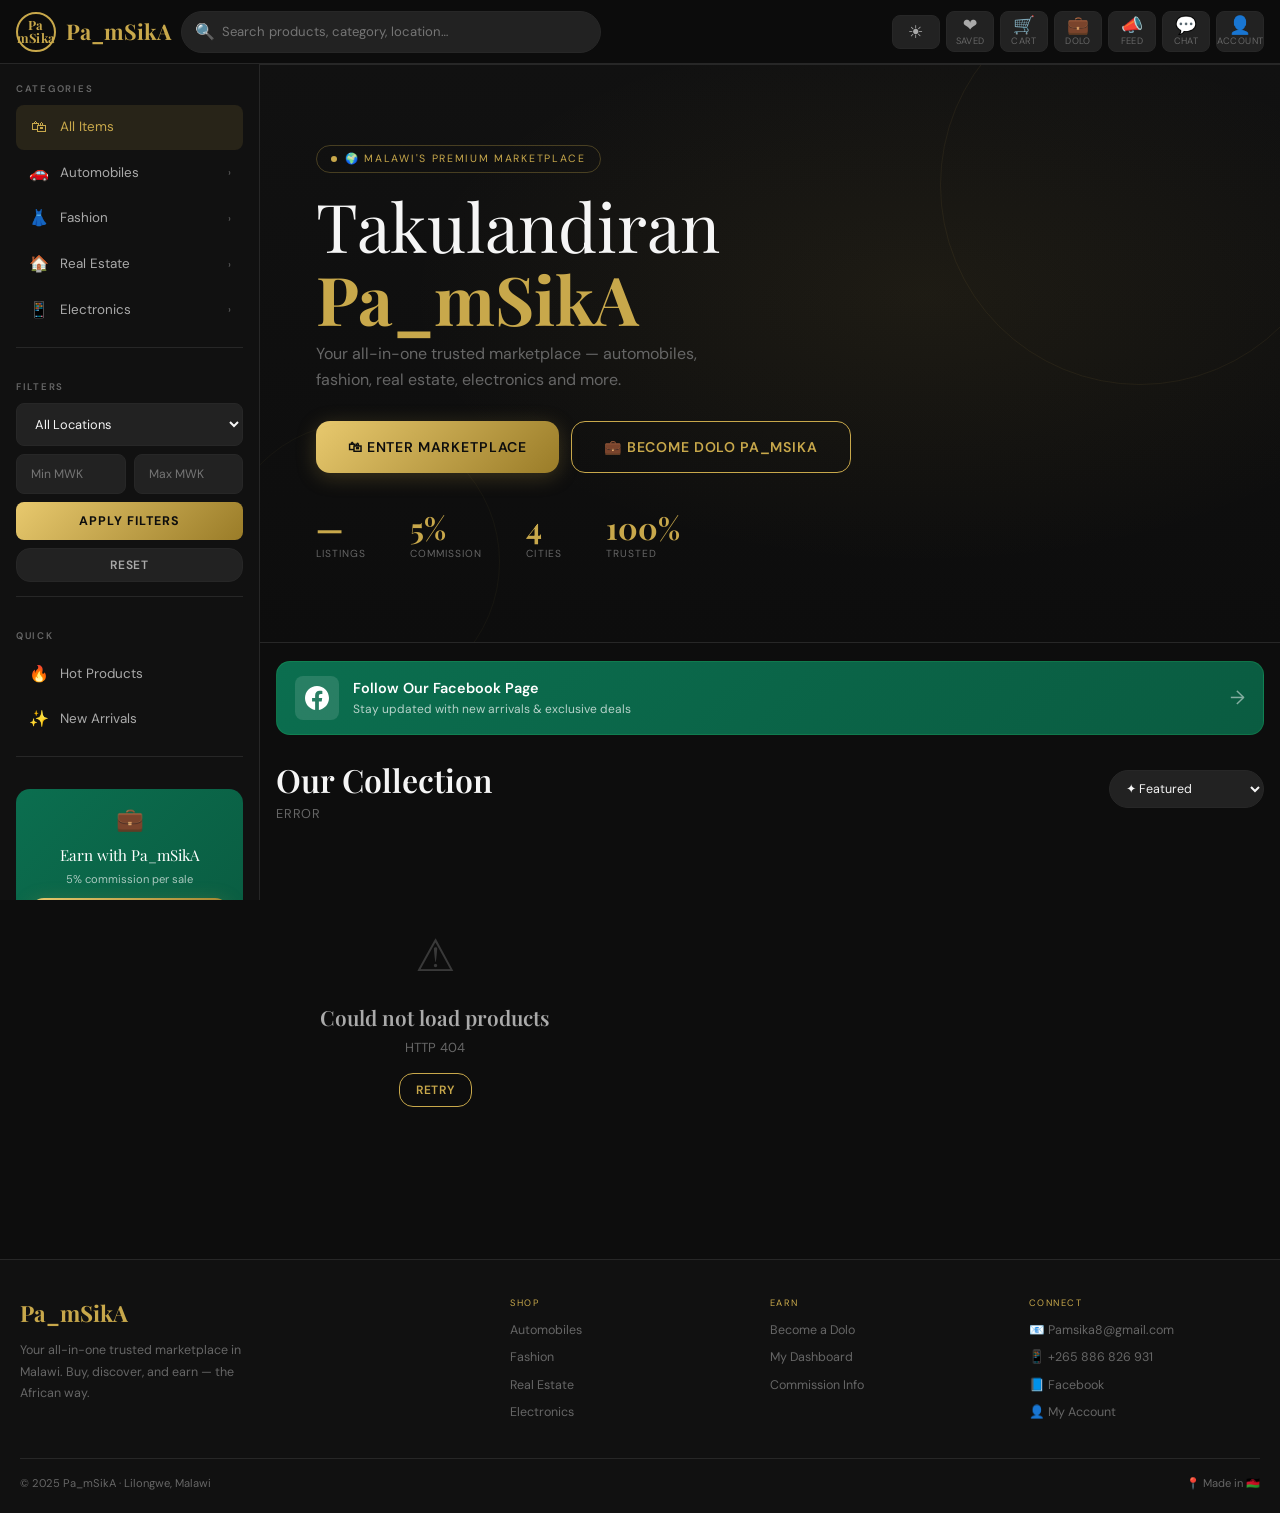
==== commit 01f931de: "feat: community feed and DM messaging system" ====
--- a/backend/frontend/index.html
+++ b/backend/frontend/index.html
@@ -59,6 +59,8 @@
     <button class="nav-btn nav-btn-label" onclick="Views.show('favorites')" title="Favourites"><span class="nav-btn-icon">❤️<span class="nav-badge red" id="fav-badge" style="display:none">0</span></span><span class="nav-btn-txt">Saved</span></button>
     <button class="nav-btn nav-btn-label" onclick="Cart.openModal()" title="Cart"><span class="nav-btn-icon">🛒<span class="nav-badge" id="cart-badge" style="display:none">0</span></span><span class="nav-btn-txt">Cart</span></button>
     <button class="nav-btn nav-btn-label" onclick="Views.show('affiliate')" title="Dolo Dashboard"><span class="nav-btn-icon">💼</span><span class="nav-btn-txt">Dolo</span></button>
+    <button class="nav-btn nav-btn-label" onclick="Views.show('community')" title="Community"><span class="nav-btn-icon">📣</span><span class="nav-btn-txt">Feed</span></button>
+    <button class="nav-btn nav-btn-label" onclick="Views.show('messages')" title="Messages"><span class="nav-btn-icon">💬<span class="nav-badge" id="msg-badge-h" style="display:none">0</span></span><span class="nav-btn-txt">Chat</span></button>
     <button class="nav-btn nav-btn-label" onclick="Views.show('account')" id="nav-auth-btn" title="Account"><span class="nav-btn-icon">👤</span><span class="nav-btn-txt">Account</span></button>
     <div id="nav-user-area" style="display:none;align-items:center;gap:6px;">
       <span id="nav-user-name" style="font-size:.75rem;color:var(--text-2);max-width:80px;overflow:hidden;text-overflow:ellipsis;white-space:nowrap;"></span>
@@ -185,6 +187,58 @@
     </div>
 
     <!-- FAVORITES VIEW -->
+    <!-- COMMUNITY VIEW -->
+    <div id="view-community" style="display:none;padding:22px 16px 40px;">
+      <div class="view-title">📣 Community</div>
+      <div class="view-sub">Updates and announcements from Pa_mSikA</div>
+      <div id="community-feed"></div>
+    </div>
+
+    <!-- MESSAGES VIEW -->
+    <div id="view-messages" style="display:none;padding:22px 16px 40px;">
+      <div class="view-title">💬 Messages</div>
+      <div class="view-sub">Chat with Pa_mSikA about your orders</div>
+      <div id="messages-body"></div>
+    </div>
+
+    <!-- COMMUNITY VIEW -->
+    <div id="view-community" style="display:none;padding:22px 16px 40px;max-width:680px;margin:0 auto;">
+      <div style="display:flex;justify-content:space-between;align-items:center;margin-bottom:20px;">
+        <div>
+          <h2 style="font-family:var(--font-display);font-size:1.4rem;margin-bottom:4px;">📢 Community</h2>
+          <div style="font-size:.76rem;color:var(--text-3);">News and updates from Pa_mSikA</div>
+        </div>
+      </div>
+      <!-- Admin create post -->
+      <div id="admin-post-composer" style="display:none;background:var(--bg-card);border:1px solid var(--border);border-radius:var(--radius);padding:16px;margin-bottom:20px;">
+        <div style="font-size:.78rem;font-weight:600;margin-bottom:10px;">📝 Create Post</div>
+        <textarea id="new-post-content" placeholder="Share news, updates, or announcements…" style="width:100%;height:80px;font-size:.82rem;box-sizing:border-box;resize:vertical;margin-bottom:8px;"></textarea>
+        <div style="display:flex;gap:8px;align-items:center;">
+          <input id="new-post-imgs" type="file" accept="image/*" multiple style="font-size:.72rem;flex:1;">
+          <button class="btn btn-gold btn-sm" onclick="Community.adminCreatePost()">📢 Post</button>
+        </div>
+      </div>
+      <div id="community-feed"></div>
+    </div>
+
+    <!-- MESSAGES VIEW -->
+    <div id="view-messages" style="display:none;padding:22px 16px 40px;">
+      <div style="display:flex;justify-content:space-between;align-items:center;margin-bottom:20px;">
+        <div>
+          <h2 style="font-family:var(--font-display);font-size:1.4rem;margin-bottom:4px;">💬 Messages</h2>
+          <div style="font-size:.76rem;color:var(--text-3);">Chat with Pa_mSikA support about your orders</div>
+        </div>
+      </div>
+      <div style="display:grid;grid-template-columns:260px 1fr;gap:0;border:1px solid var(--border);border-radius:var(--radius);overflow:hidden;min-height:400px;">
+        <div id="messages-list" style="border-right:1px solid var(--border);overflow-y:auto;background:var(--bg-card);"></div>
+        <div id="messages-thread" style="display:flex;flex-direction:column;">
+          <div style="display:flex;align-items:center;justify-content:center;height:100%;padding:40px;color:var(--text-3);font-size:.82rem;text-align:center;">
+            <div><div style="font-size:2rem;margin-bottom:8px;">💬</div>Select a conversation or go to your orders and tap 💬 Message</div>
+          </div>
+        </div>
+      </div>
+    </div>
+
     <div id="view-favorites" style="display:none;padding:22px 16px 40px;">
       <span class="view-back" onclick="Views.show('home')">← Back</span>
       <div class="view-title">❤️ My Favourites</div>
@@ -337,7 +391,11 @@
   <button class="bnav-btn" onclick="Views.show('home')"><span class="bnav-icon">🏠</span><span class="bnav-lbl">Home</span></button>
   <button class="bnav-btn" onclick="Views.show('favorites')"><span class="bnav-icon">❤️<span class="nav-badge red" id="fav-badge-b" style="display:none">0</span></span><span class="bnav-lbl">Saved</span></button>
   <button class="bnav-btn" onclick="Cart.openModal()"><span class="bnav-icon">🛒<span class="nav-badge" id="cart-badge-b" style="display:none">0</span></span><span class="bnav-lbl">Cart</span></button>
+  <button class="bnav-btn" onclick="Views.show('community')"><span class="bnav-icon">📢</span><span class="bnav-lbl">Community</span></button>
+  <button class="bnav-btn" onclick="Views.show('messages')"><span class="bnav-icon">💬<span class="nav-badge" id="msg-badge-b" style="display:none">0</span></span><span class="bnav-lbl">Messages</span></button>
   <button class="bnav-btn" onclick="Views.show('affiliate')"><span class="bnav-icon">💼</span><span class="bnav-lbl">Dolo</span></button>
+  <button class="bnav-btn" onclick="Views.show('community')"><span class="bnav-icon">📣</span><span class="bnav-lbl">Community</span></button>
+  <button class="bnav-btn" onclick="Views.show('messages')"><span class="bnav-icon">💬<span class="nav-badge" id="msg-badge" style="display:none">0</span></span><span class="bnav-lbl">Messages</span></button>
   <button class="bnav-btn" onclick="Views.show('account')"><span class="bnav-icon">👤</span><span class="bnav-lbl">Account</span></button>
   <button class="bnav-btn" onclick="UI.toggleTheme()"><span class="bnav-icon" id="theme-btn-b">☀️</span><span class="bnav-lbl">Theme</span></button>
 </nav>
--- a/backend/frontend/css/style.css
+++ b/backend/frontend/css/style.css
@@ -806,3 +806,20 @@
 @media (min-width: 769px) {
   #bottom-nav { display: none !important; }
 }
+
+/* ── COMMUNITY POSTS ────────────────────────────────────────── */
+.community-post {
+  background: var(--bg-card);
+  border: 1px solid var(--border);
+  border-radius: var(--radius);
+  padding: 18px;
+  margin-bottom: 16px;
+  transition: var(--trans);
+}
+.community-post:hover { border-color: var(--border-2); }
+
+/* ── MESSAGES RESPONSIVE ────────────────────────────────────── */
+@media (max-width: 600px) {
+  #view-messages > div > div { grid-template-columns: 1fr !important; }
+  #messages-list { border-right: none !important; border-bottom: 1px solid var(--border); max-height: 200px; }
+}
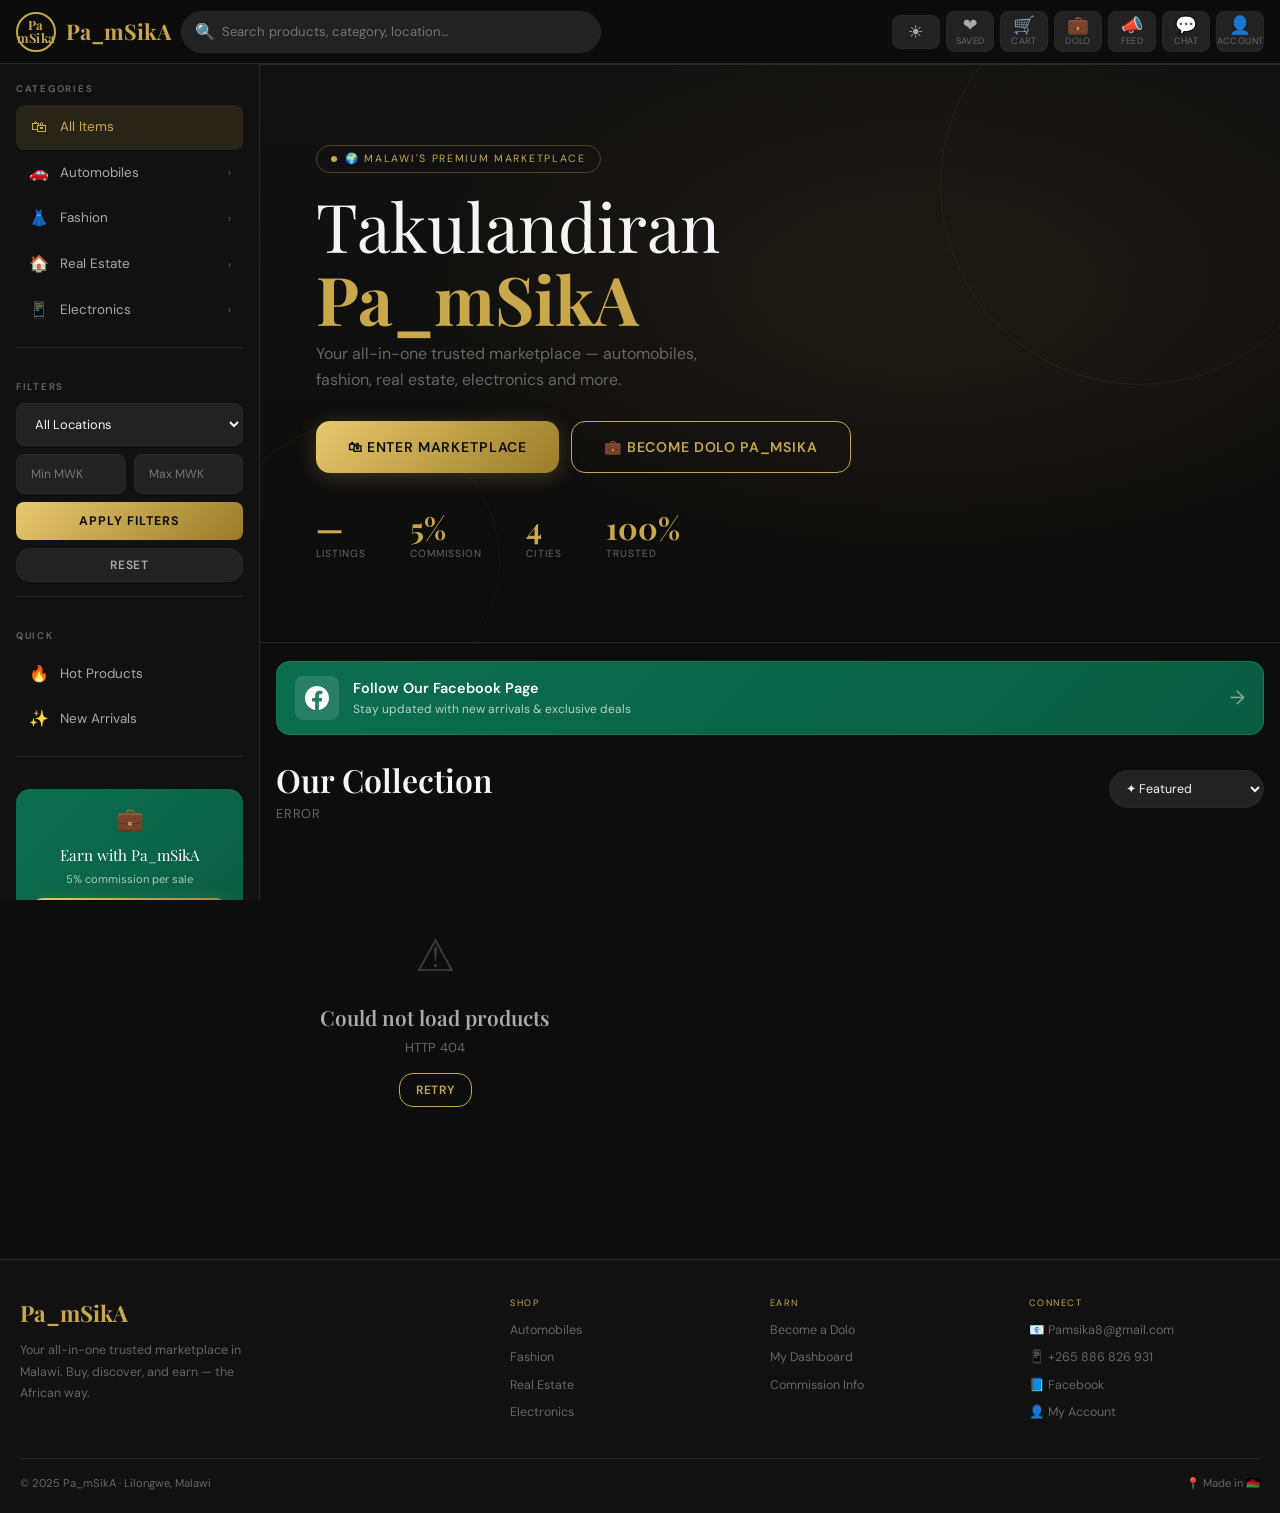
==== commit 309e7dc5: "feat: community feed and DM messaging system" ====
--- a/backend/frontend/index.html
+++ b/backend/frontend/index.html
@@ -188,20 +188,6 @@
 
     <!-- FAVORITES VIEW -->
     <!-- COMMUNITY VIEW -->
-    <div id="view-community" style="display:none;padding:22px 16px 40px;">
-      <div class="view-title">📣 Community</div>
-      <div class="view-sub">Updates and announcements from Pa_mSikA</div>
-      <div id="community-feed"></div>
-    </div>
-
-    <!-- MESSAGES VIEW -->
-    <div id="view-messages" style="display:none;padding:22px 16px 40px;">
-      <div class="view-title">💬 Messages</div>
-      <div class="view-sub">Chat with Pa_mSikA about your orders</div>
-      <div id="messages-body"></div>
-    </div>
-
-    <!-- COMMUNITY VIEW -->
     <div id="view-community" style="display:none;padding:22px 16px 40px;max-width:680px;margin:0 auto;">
       <div style="display:flex;justify-content:space-between;align-items:center;margin-bottom:20px;">
         <div>
@@ -394,8 +380,6 @@
   <button class="bnav-btn" onclick="Views.show('community')"><span class="bnav-icon">📢</span><span class="bnav-lbl">Community</span></button>
   <button class="bnav-btn" onclick="Views.show('messages')"><span class="bnav-icon">💬<span class="nav-badge" id="msg-badge-b" style="display:none">0</span></span><span class="bnav-lbl">Messages</span></button>
   <button class="bnav-btn" onclick="Views.show('affiliate')"><span class="bnav-icon">💼</span><span class="bnav-lbl">Dolo</span></button>
-  <button class="bnav-btn" onclick="Views.show('community')"><span class="bnav-icon">📣</span><span class="bnav-lbl">Community</span></button>
-  <button class="bnav-btn" onclick="Views.show('messages')"><span class="bnav-icon">💬<span class="nav-badge" id="msg-badge" style="display:none">0</span></span><span class="bnav-lbl">Messages</span></button>
   <button class="bnav-btn" onclick="Views.show('account')"><span class="bnav-icon">👤</span><span class="bnav-lbl">Account</span></button>
   <button class="bnav-btn" onclick="UI.toggleTheme()"><span class="bnav-icon" id="theme-btn-b">☀️</span><span class="bnav-lbl">Theme</span></button>
 </nav>
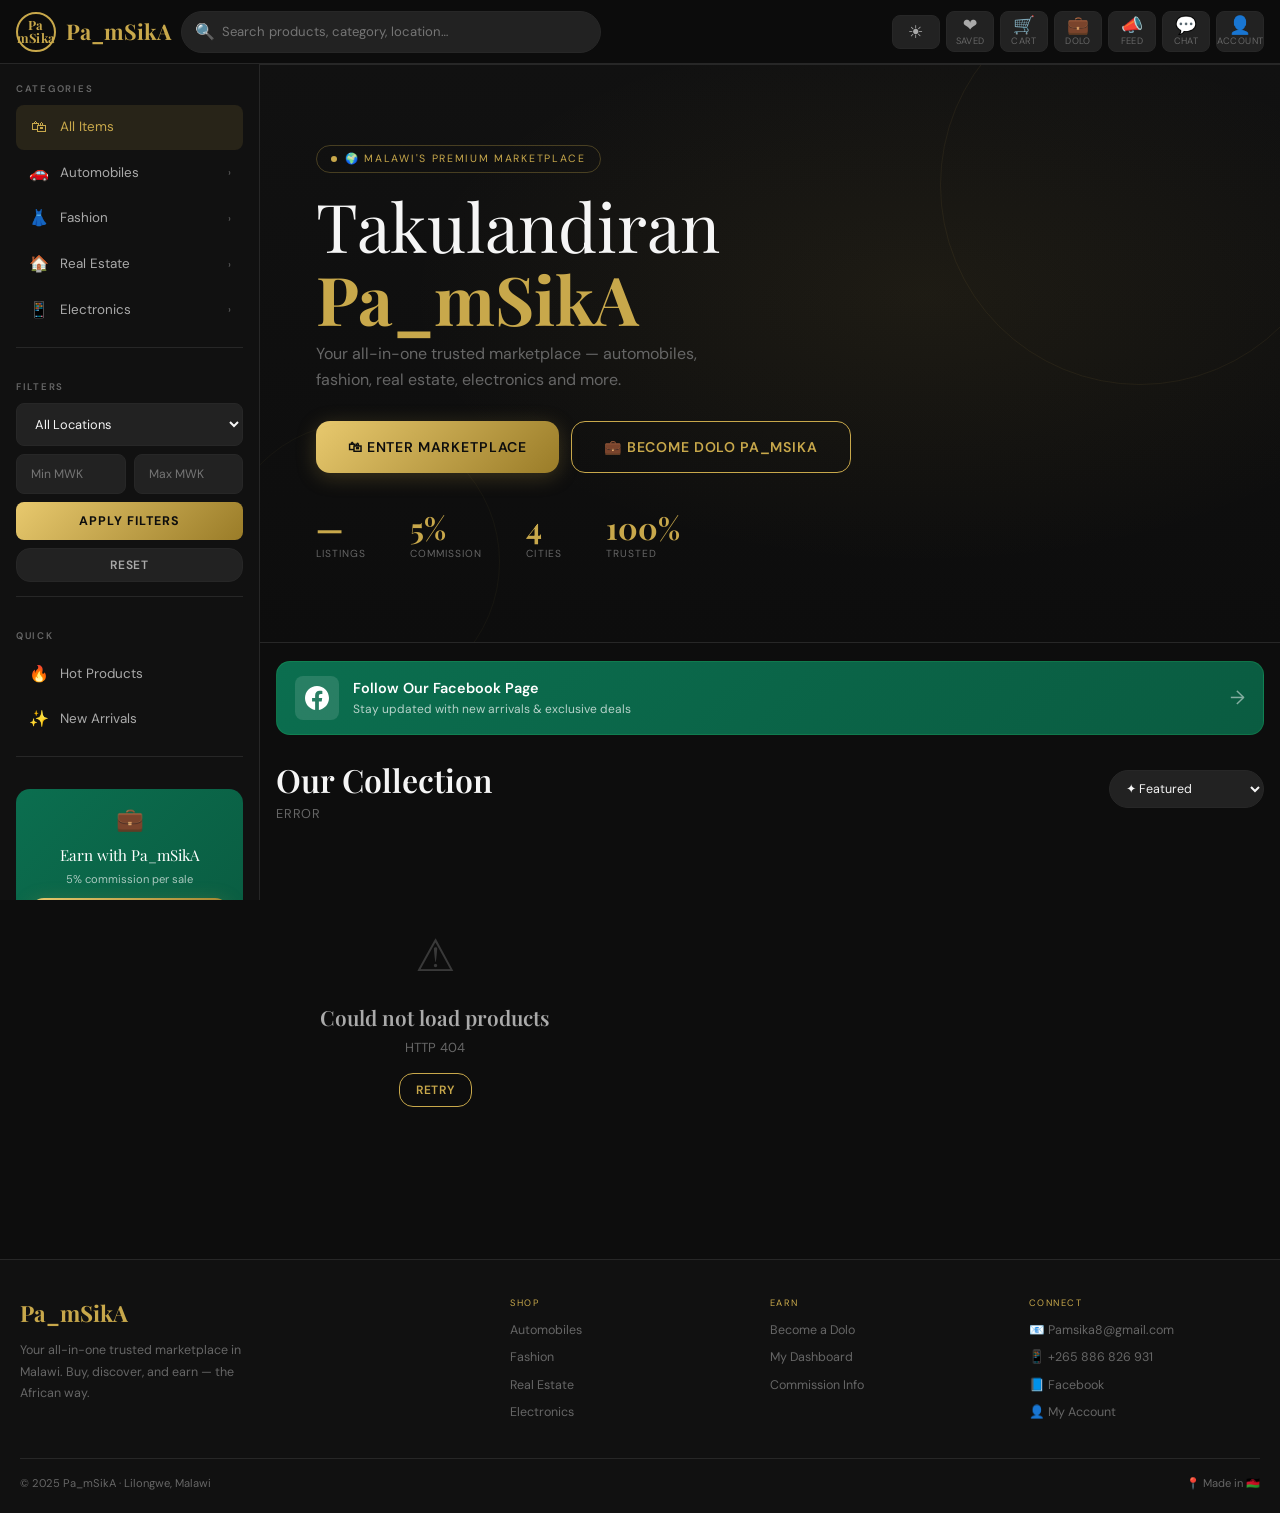
==== commit 3a3b38c0: "feat: community feed and DM messaging system" ====
--- a/backend/frontend/index.html
+++ b/backend/frontend/index.html
@@ -375,14 +375,12 @@
 <!-- BOTTOM NAV (mobile) -->
 <nav id="bottom-nav">
   <button class="bnav-btn" onclick="Views.show('home')"><span class="bnav-icon">🏠</span><span class="bnav-lbl">Home</span></button>
-  <button class="bnav-btn" onclick="Views.show('favorites')"><span class="bnav-icon">❤️<span class="nav-badge red" id="fav-badge-b" style="display:none">0</span></span><span class="bnav-lbl">Saved</span></button>
   <button class="bnav-btn" onclick="Cart.openModal()"><span class="bnav-icon">🛒<span class="nav-badge" id="cart-badge-b" style="display:none">0</span></span><span class="bnav-lbl">Cart</span></button>
   <button class="bnav-btn" onclick="Views.show('community')"><span class="bnav-icon">📢</span><span class="bnav-lbl">Community</span></button>
   <button class="bnav-btn" onclick="Views.show('messages')"><span class="bnav-icon">💬<span class="nav-badge" id="msg-badge-b" style="display:none">0</span></span><span class="bnav-lbl">Messages</span></button>
   <button class="bnav-btn" onclick="Views.show('affiliate')"><span class="bnav-icon">💼</span><span class="bnav-lbl">Dolo</span></button>
   <button class="bnav-btn" onclick="Views.show('account')"><span class="bnav-icon">👤</span><span class="bnav-lbl">Account</span></button>
-  <button class="bnav-btn" onclick="UI.toggleTheme()"><span class="bnav-icon" id="theme-btn-b">☀️</span><span class="bnav-lbl">Theme</span></button>
 </nav>
 
 </body>
-</html>
+</html>
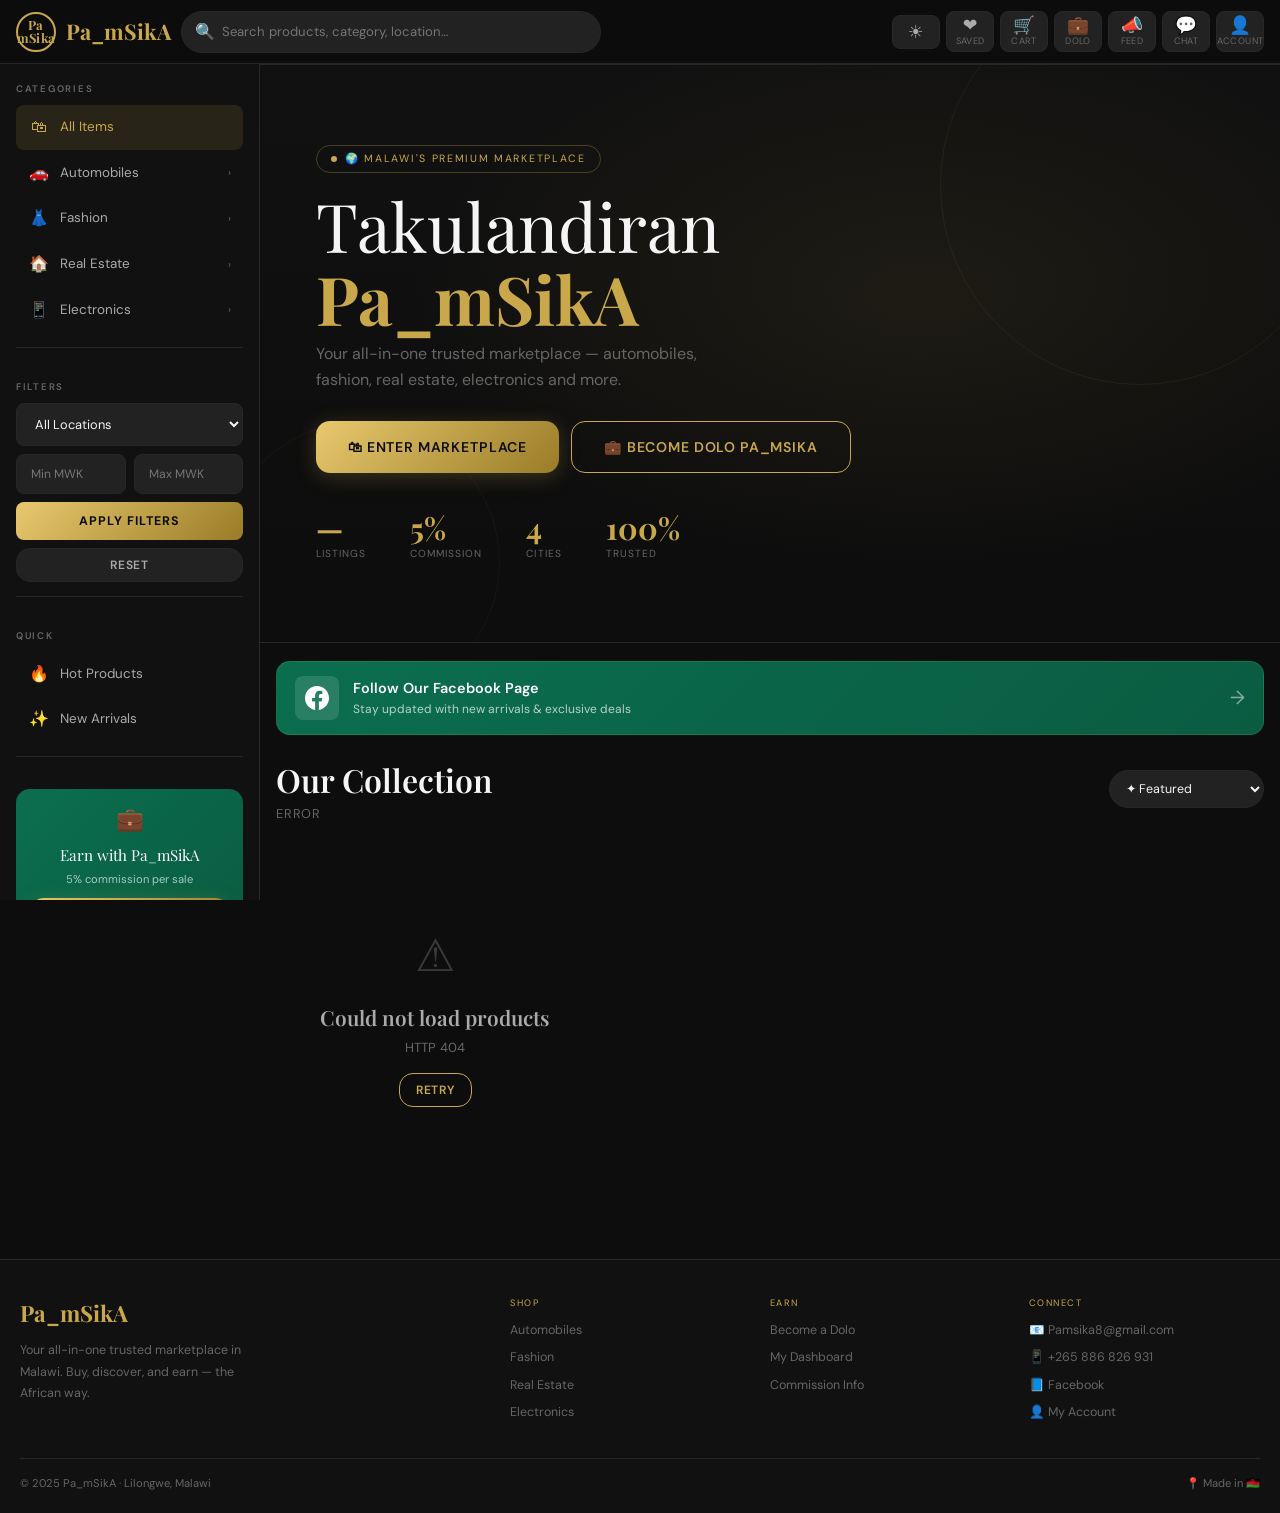
==== commit efa0f063: "feat: community feed and DM messaging system" ====
--- a/backend/frontend/index.html
+++ b/backend/frontend/index.html
@@ -208,18 +208,19 @@
     </div>
 
     <!-- MESSAGES VIEW -->
-    <div id="view-messages" style="display:none;padding:22px 16px 40px;">
-      <div style="display:flex;justify-content:space-between;align-items:center;margin-bottom:20px;">
-        <div>
-          <h2 style="font-family:var(--font-display);font-size:1.4rem;margin-bottom:4px;">💬 Messages</h2>
-          <div style="font-size:.76rem;color:var(--text-3);">Chat with Pa_mSikA support about your orders</div>
-        </div>
-      </div>
-      <div style="display:grid;grid-template-columns:260px 1fr;gap:0;border:1px solid var(--border);border-radius:var(--radius);overflow:hidden;min-height:400px;">
-        <div id="messages-list" style="border-right:1px solid var(--border);overflow-y:auto;background:var(--bg-card);"></div>
-        <div id="messages-thread" style="display:flex;flex-direction:column;">
-          <div style="display:flex;align-items:center;justify-content:center;height:100%;padding:40px;color:var(--text-3);font-size:.82rem;text-align:center;">
-            <div><div style="font-size:2rem;margin-bottom:8px;">💬</div>Select a conversation or go to your orders and tap 💬 Message</div>
+    <div id="view-messages" style="display:none;" class="msg-view">
+      <!-- Desktop: side-by-side grid. Mobile: full-screen sliding panels. -->
+      <div class="msg-shell">
+        <!-- LEFT: conversation list panel -->
+        <div id="msg-panel-list" class="msg-panel-list">
+          <div id="messages-list"></div>
+        </div>
+        <!-- RIGHT: thread panel -->
+        <div id="msg-panel-thread" class="msg-panel-thread">
+          <div id="messages-thread" style="display:flex;flex-direction:column;height:100%;">
+            <div style="display:flex;align-items:center;justify-content:center;height:100%;padding:40px;color:var(--text-3);font-size:.82rem;text-align:center;">
+              <div><div style="font-size:2rem;margin-bottom:8px;">💬</div>Select a conversation or tap ✏️ New</div>
+            </div>
           </div>
         </div>
       </div>
--- a/backend/frontend/css/style.css
+++ b/backend/frontend/css/style.css
@@ -819,7 +819,200 @@
 .community-post:hover { border-color: var(--border-2); }
 
 /* ── MESSAGES RESPONSIVE ────────────────────────────────────── */
-@media (max-width: 600px) {
-  #view-messages > div > div { grid-template-columns: 1fr !important; }
-  #messages-list { border-right: none !important; border-bottom: 1px solid var(--border); max-height: 200px; }
-}
+/* ── MESSAGES LAYOUT ─────────────────────────────────────── */
+
+/* Desktop shell: sidebar + thread side by side */
+.msg-view {
+  padding: 0;
+}
+.msg-shell {
+  display: grid;
+  grid-template-columns: 280px 1fr;
+  border: 1px solid var(--border);
+  border-radius: var(--radius);
+  overflow: hidden;
+  height: calc(100vh - var(--nav-h) - 40px);
+  min-height: 500px;
+  margin: 16px;
+}
+.msg-panel-list {
+  border-right: 1px solid var(--border);
+  overflow-y: auto;
+  background: var(--bg-card);
+  display: flex;
+  flex-direction: column;
+}
+#messages-list {
+  flex: 1;
+  display: flex;
+  flex-direction: column;
+}
+.msg-panel-thread {
+  display: flex;
+  flex-direction: column;
+  overflow: hidden;
+  background: var(--bg-2);
+}
+
+/* Conversation row */
+.msg-conv-row {
+  display: flex;
+  align-items: center;
+  gap: 11px;
+  padding: 12px 14px;
+  border-bottom: 1px solid var(--border);
+  cursor: pointer;
+  transition: background .12s;
+}
+.msg-conv-row:hover  { background: var(--bg-card-2); }
+.msg-conv-row.active { background: var(--gold-dim); border-left: 3px solid var(--gold); padding-left: 11px; }
+.msg-conv-avatar {
+  width: 42px; height: 42px; border-radius: 50%;
+  background: var(--gold-dim); border: 2px solid var(--gold);
+  display: flex; align-items: center; justify-content: center;
+  font-size: .9rem; font-weight: 800; color: var(--gold);
+  flex-shrink: 0; text-transform: uppercase;
+}
+.msg-conv-body   { flex: 1; min-width: 0; }
+.msg-conv-name   { font-size: .82rem; font-weight: 700; white-space: nowrap; overflow: hidden; text-overflow: ellipsis; }
+.msg-conv-sub    { font-size: .71rem; color: var(--text-3); white-space: nowrap; overflow: hidden; text-overflow: ellipsis; margin-top: 2px; }
+.msg-conv-meta   { display: flex; flex-direction: column; align-items: flex-end; gap: 4px; flex-shrink: 0; }
+.msg-conv-time   { font-size: .63rem; color: var(--text-3); }
+.msg-conv-del    { background: none; border: none; cursor: pointer; color: var(--text-3); font-size: .8rem; padding: 2px 4px; border-radius: 4px; opacity: 0; transition: opacity .15s; }
+.msg-conv-del:hover { color: var(--red); background: rgba(255,60,60,.1); }
+.msg-conv-row:hover .msg-conv-del { opacity: 1; }
+
+/* Chat thread header */
+.msg-chat-hdr {
+  display: flex; align-items: center; gap: 10px;
+  padding: 10px 14px;
+  background: var(--bg-card);
+  border-bottom: 1px solid var(--border);
+  flex-shrink: 0;
+}
+.msg-chat-hdr-av {
+  width: 36px; height: 36px; border-radius: 50%;
+  background: var(--gold-dim); border: 2px solid var(--gold);
+  display: flex; align-items: center; justify-content: center;
+  font-size: .85rem; font-weight: 800; color: var(--gold); flex-shrink: 0;
+}
+.msg-chat-hdr-info { flex: 1; min-width: 0; }
+.msg-chat-hdr-name { font-size: .86rem; font-weight: 700; white-space: nowrap; overflow: hidden; text-overflow: ellipsis; }
+.msg-chat-hdr-sub  { font-size: .68rem; color: var(--text-3); margin-top: 1px; }
+
+/* Bubbles container */
+.msg-bubbles {
+  flex: 1; overflow-y: auto; padding: 12px;
+  display: flex; flex-direction: column; gap: 3px;
+}
+.msg-bwrap        { display: flex; margin-bottom: 1px; }
+.msg-bwrap.sent   { justify-content: flex-end; }
+.msg-bwrap.recv   { justify-content: flex-start; }
+.msg-bubble {
+  max-width: 72%; padding: 7px 11px 5px;
+  border-radius: 14px; font-size: .83rem; line-height: 1.5;
+  word-break: break-word; position: relative;
+}
+.msg-bwrap.sent .msg-bubble {
+  background: var(--gold-dim); border: 1.5px solid var(--gold);
+  border-bottom-right-radius: 3px;
+}
+.msg-bwrap.recv .msg-bubble {
+  background: var(--bg-card); border: 1px solid var(--border-2);
+  border-bottom-left-radius: 3px;
+}
+.msg-bubble-sender { font-size: .63rem; font-weight: 700; color: var(--gold); display: block; margin-bottom: 2px; }
+.msg-bubble-time   { font-size: .59rem; color: var(--text-3); display: block; text-align: right; margin-top: 3px; }
+.msg-bubble img    { max-width: 100%; max-height: 180px; border-radius: 8px; margin-top: 5px; display: block; cursor: pointer; }
+.msg-date-div      { text-align: center; font-size: .64rem; color: var(--text-3); padding: 8px 0; }
+.msg-date-div span { background: var(--bg-card-2); border: 1px solid var(--border); border-radius: 20px; padding: 2px 11px; }
+
+/* Input bar */
+.msg-input-bar {
+  display: flex; flex-direction: column; gap: 5px;
+  padding: 8px 12px; background: var(--bg-card);
+  border-top: 1px solid var(--border); flex-shrink: 0;
+}
+.msg-input-row   { display: flex; gap: 8px; align-items: flex-end; }
+.msg-attach-btn  {
+  background: none; border: none; cursor: pointer;
+  color: var(--text-3); font-size: 1.25rem; padding: 4px;
+  flex-shrink: 0; transition: color .15s; line-height: 1;
+}
+.msg-attach-btn:hover { color: var(--gold); }
+.msg-textarea {
+  flex: 1; font-size: .84rem; resize: none; padding: 8px 13px;
+  border-radius: 20px; border: 1.5px solid var(--border-2);
+  background: var(--bg-2); color: var(--text-1); font-family: inherit;
+  line-height: 1.4; min-height: 38px; max-height: 120px;
+  outline: none; transition: border-color .15s;
+}
+.msg-textarea:focus { border-color: var(--gold); }
+.msg-send-btn {
+  width: 38px; height: 38px; border-radius: 50%;
+  background: var(--gold); border: none; cursor: pointer;
+  display: flex; align-items: center; justify-content: center;
+  font-size: .95rem; flex-shrink: 0; color: #000;
+  transition: background .15s, transform .1s;
+}
+.msg-send-btn:hover  { background: var(--gold-2); }
+.msg-send-btn:active { transform: scale(.92); }
+
+/* Back button (mobile only, hidden on desktop) */
+.msg-back-btn {
+  display: none;
+  background: none; border: none; cursor: pointer;
+  color: var(--gold); font-size: 1.4rem; padding: 0 6px 0 0;
+  flex-shrink: 0; line-height: 1;
+}
+
+/* ── MOBILE ── */
+@media (max-width: 680px) {
+  .msg-view { padding: 0; }
+
+  .msg-shell {
+    /* Full screen below the top nav */
+    display: block;
+    position: fixed;
+    top: var(--nav-h);
+    left: 0; right: 0; bottom: 0;
+    margin: 0;
+    border: none;
+    border-radius: 0;
+    height: auto;
+    overflow: hidden;
+  }
+
+  /* List panel: full screen, slides left when thread opens */
+  .msg-panel-list {
+    position: absolute; inset: 0;
+    width: 100%;
+    padding-bottom: 58px; /* space for bottom nav */
+    border-right: none;
+    transition: transform .28s cubic-bezier(.4,0,.2,1);
+    z-index: 1;
+  }
+
+  /* Thread panel: starts off-screen to the right, slides in */
+  .msg-panel-thread {
+    position: absolute; inset: 0;
+    transform: translateX(100%);
+    transition: transform .28s cubic-bezier(.4,0,.2,1);
+    z-index: 2;
+  }
+
+  /* JS adds .thread-open to .msg-shell when a conversation is open */
+  .msg-shell.thread-open .msg-panel-list  { transform: translateX(-30%); }
+  .msg-shell.thread-open .msg-panel-thread { transform: translateX(0); }
+
+  /* Show back button on mobile */
+  .msg-back-btn { display: block; }
+
+  /* Prevent zoom on iOS when tapping textarea */
+  .msg-textarea { font-size: 16px; }
+
+  /* Delete button always visible on mobile (no hover) */
+  .msg-conv-del { opacity: 1 !important; }
+
+  .msg-bubble { max-width: 85%; }
+}
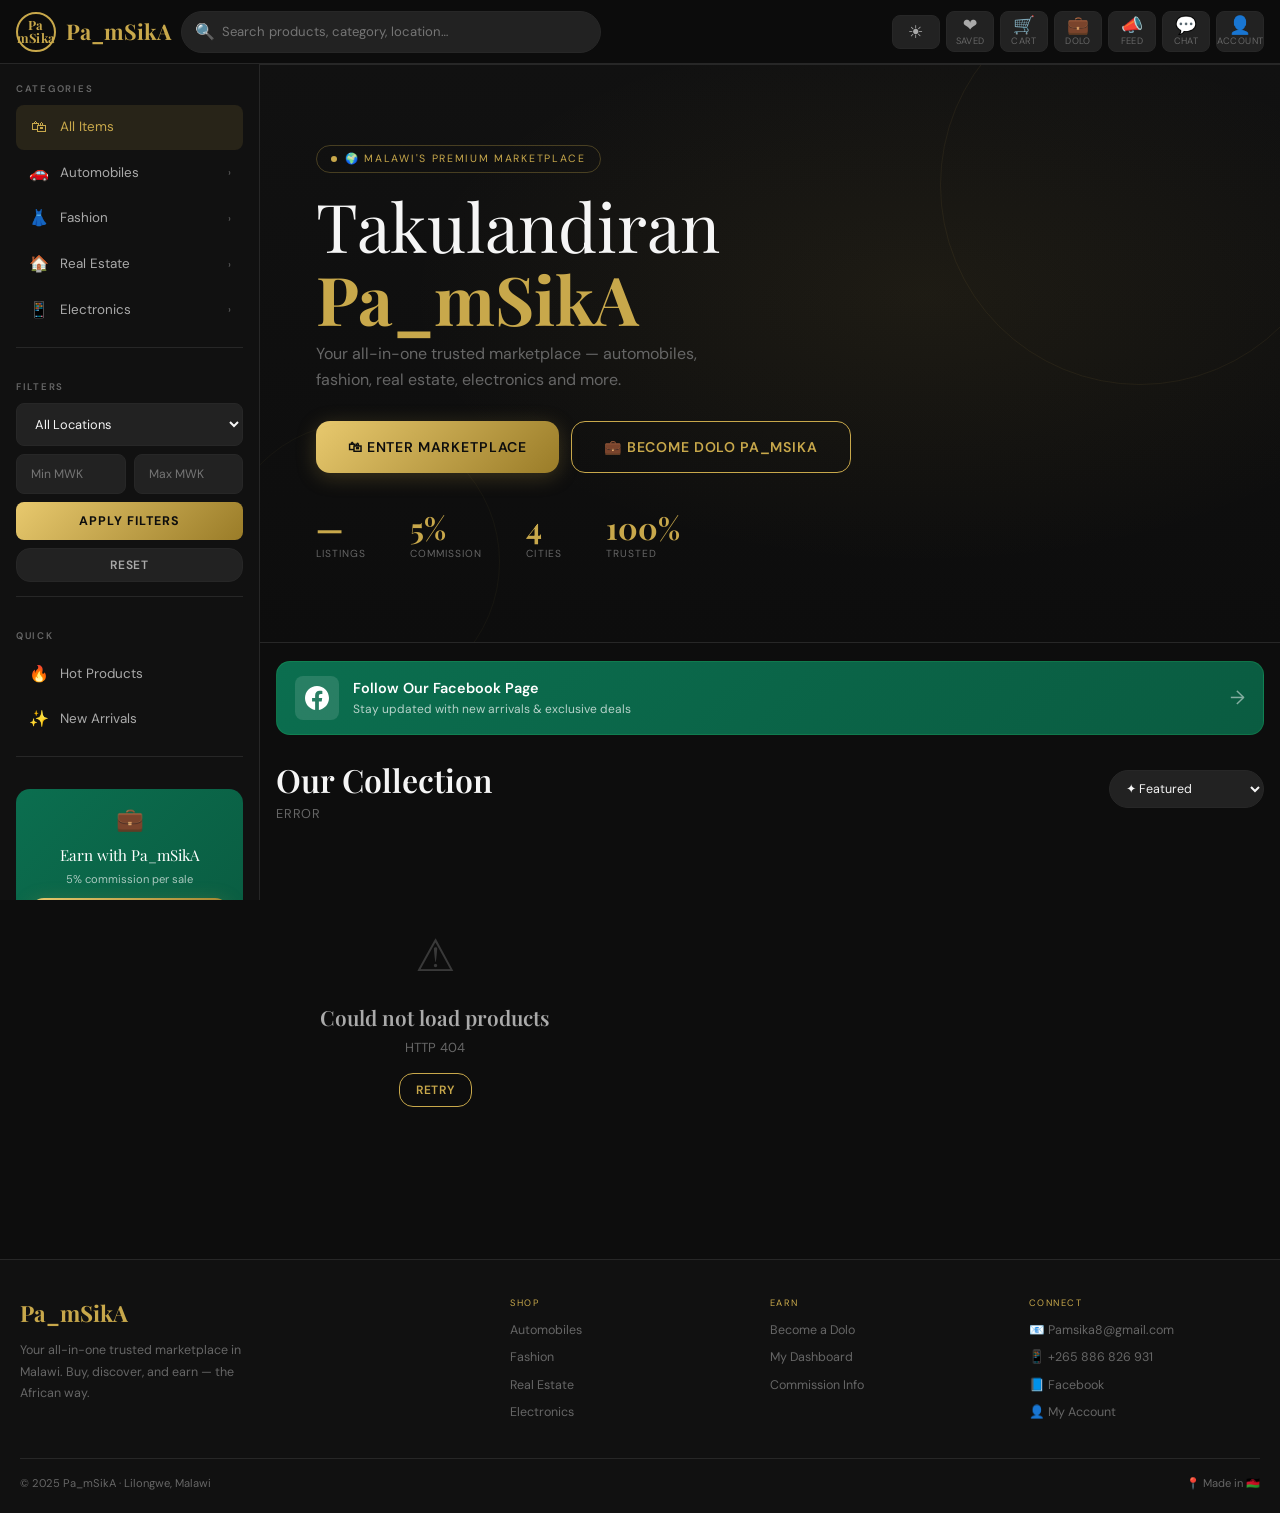
==== commit f06ae68b: "feat: community feed and DM messaging system" ====
--- a/backend/frontend/index.html
+++ b/backend/frontend/index.html
@@ -217,7 +217,7 @@
         </div>
         <!-- RIGHT: thread panel -->
         <div id="msg-panel-thread" class="msg-panel-thread">
-          <div id="messages-thread" style="display:flex;flex-direction:column;height:100%;">
+          <div id="messages-thread" style="display:flex;flex-direction:column;flex:1;min-height:0;">
             <div style="display:flex;align-items:center;justify-content:center;height:100%;padding:40px;color:var(--text-3);font-size:.82rem;text-align:center;">
               <div><div style="font-size:2rem;margin-bottom:8px;">💬</div>Select a conversation or tap ✏️ New</div>
             </div>
--- a/backend/frontend/css/style.css
+++ b/backend/frontend/css/style.css
@@ -822,19 +822,29 @@
 /* ── MESSAGES LAYOUT ─────────────────────────────────────── */
 
 /* Desktop shell: sidebar + thread side by side */
+/* ═══════════════════════════════════════════════════════════
+   MESSAGES — WhatsApp-style layout
+   Desktop: side-by-side panels
+   Mobile:  full-screen sliding panels (list ← → thread)
+═══════════════════════════════════════════════════════════ */
+
 .msg-view {
   padding: 0;
 }
+
+/* ── Shell: the outer container ── */
 .msg-shell {
   display: grid;
-  grid-template-columns: 280px 1fr;
+  grid-template-columns: 300px 1fr;
   border: 1px solid var(--border);
   border-radius: var(--radius);
   overflow: hidden;
-  height: calc(100vh - var(--nav-h) - 40px);
+  height: calc(100dvh - var(--nav-h) - 40px);
   min-height: 500px;
   margin: 16px;
 }
+
+/* ── List panel (left) ── */
 .msg-panel-list {
   border-right: 1px solid var(--border);
   overflow-y: auto;
@@ -847,14 +857,18 @@
   display: flex;
   flex-direction: column;
 }
+
+/* ── Thread panel (right) ── */
 .msg-panel-thread {
   display: flex;
   flex-direction: column;
   overflow: hidden;
-  background: var(--bg-2);
-}
-
-/* Conversation row */
+  background: var(--bg-2, var(--bg));
+  /* thread must fill remaining height */
+  min-height: 0;
+}
+
+/* ── Conversation row ── */
 .msg-conv-row {
   display: flex;
   align-items: center;
@@ -863,26 +877,27 @@
   border-bottom: 1px solid var(--border);
   cursor: pointer;
   transition: background .12s;
+  -webkit-tap-highlight-color: transparent;
 }
 .msg-conv-row:hover  { background: var(--bg-card-2); }
 .msg-conv-row.active { background: var(--gold-dim); border-left: 3px solid var(--gold); padding-left: 11px; }
 .msg-conv-avatar {
-  width: 42px; height: 42px; border-radius: 50%;
-  background: var(--gold-dim); border: 2px solid var(--gold);
+  width: 44px; height: 44px; border-radius: 50%;
+  background: linear-gradient(135deg, var(--teal, #128c7e), var(--gold));
   display: flex; align-items: center; justify-content: center;
-  font-size: .9rem; font-weight: 800; color: var(--gold);
+  font-size: .95rem; font-weight: 800; color: #fff;
   flex-shrink: 0; text-transform: uppercase;
 }
 .msg-conv-body   { flex: 1; min-width: 0; }
-.msg-conv-name   { font-size: .82rem; font-weight: 700; white-space: nowrap; overflow: hidden; text-overflow: ellipsis; }
+.msg-conv-name   { font-size: .84rem; font-weight: 700; white-space: nowrap; overflow: hidden; text-overflow: ellipsis; color: var(--text-1); }
 .msg-conv-sub    { font-size: .71rem; color: var(--text-3); white-space: nowrap; overflow: hidden; text-overflow: ellipsis; margin-top: 2px; }
-.msg-conv-meta   { display: flex; flex-direction: column; align-items: flex-end; gap: 4px; flex-shrink: 0; }
+.msg-conv-meta   { display: flex; flex-direction: column; align-items: flex-end; gap: 5px; flex-shrink: 0; }
 .msg-conv-time   { font-size: .63rem; color: var(--text-3); }
 .msg-conv-del    { background: none; border: none; cursor: pointer; color: var(--text-3); font-size: .8rem; padding: 2px 4px; border-radius: 4px; opacity: 0; transition: opacity .15s; }
 .msg-conv-del:hover { color: var(--red); background: rgba(255,60,60,.1); }
 .msg-conv-row:hover .msg-conv-del { opacity: 1; }
 
-/* Chat thread header */
+/* ── Chat thread header ── */
 .msg-chat-hdr {
   display: flex; align-items: center; gap: 10px;
   padding: 10px 14px;
@@ -891,47 +906,72 @@
   flex-shrink: 0;
 }
 .msg-chat-hdr-av {
-  width: 36px; height: 36px; border-radius: 50%;
-  background: var(--gold-dim); border: 2px solid var(--gold);
+  width: 38px; height: 38px; border-radius: 50%;
+  background: linear-gradient(135deg, var(--teal, #128c7e), var(--gold));
   display: flex; align-items: center; justify-content: center;
-  font-size: .85rem; font-weight: 800; color: var(--gold); flex-shrink: 0;
+  font-size: .88rem; font-weight: 800; color: #fff; flex-shrink: 0;
 }
 .msg-chat-hdr-info { flex: 1; min-width: 0; }
-.msg-chat-hdr-name { font-size: .86rem; font-weight: 700; white-space: nowrap; overflow: hidden; text-overflow: ellipsis; }
-.msg-chat-hdr-sub  { font-size: .68rem; color: var(--text-3); margin-top: 1px; }
-
-/* Bubbles container */
+.msg-chat-hdr-name { font-size: .9rem; font-weight: 700; white-space: nowrap; overflow: hidden; text-overflow: ellipsis; }
+.msg-chat-hdr-sub  { font-size: .68rem; color: var(--text-3); margin-top: 1px; white-space: nowrap; overflow: hidden; text-overflow: ellipsis; }
+
+/* ── Bubbles scroll area ── */
 .msg-bubbles {
-  flex: 1; overflow-y: auto; padding: 12px;
-  display: flex; flex-direction: column; gap: 3px;
-}
-.msg-bwrap        { display: flex; margin-bottom: 1px; }
+  flex: 1;
+  overflow-y: auto;
+  -webkit-overflow-scrolling: touch;
+  padding: 12px 10px;
+  display: flex;
+  flex-direction: column;
+  gap: 3px;
+  /* subtle chat wallpaper */
+  background-image: radial-gradient(circle, var(--border) 1px, transparent 1px);
+  background-size: 20px 20px;
+  min-height: 0; /* critical for flex scroll */
+}
+.msg-bwrap        { display: flex; margin-bottom: 2px; }
 .msg-bwrap.sent   { justify-content: flex-end; }
 .msg-bwrap.recv   { justify-content: flex-start; }
+
+/* WhatsApp-style bubbles */
 .msg-bubble {
-  max-width: 72%; padding: 7px 11px 5px;
-  border-radius: 14px; font-size: .83rem; line-height: 1.5;
+  max-width: 72%; padding: 7px 12px 5px;
+  border-radius: 16px; font-size: .84rem; line-height: 1.5;
   word-break: break-word; position: relative;
+  box-shadow: 0 1px 2px rgba(0,0,0,.15);
 }
 .msg-bwrap.sent .msg-bubble {
-  background: var(--gold-dim); border: 1.5px solid var(--gold);
+  background: #128c7e; /* WhatsApp green */
+  color: #fff;
   border-bottom-right-radius: 3px;
 }
+.body.light .msg-bwrap.sent .msg-bubble,
+.light .msg-bwrap.sent .msg-bubble {
+  background: #dcf8c6; /* WhatsApp light green */
+  color: #111;
+}
 .msg-bwrap.recv .msg-bubble {
-  background: var(--bg-card); border: 1px solid var(--border-2);
+  background: var(--bg-card);
+  color: var(--text-1);
+  border: 1px solid var(--border-2);
   border-bottom-left-radius: 3px;
 }
 .msg-bubble-sender { font-size: .63rem; font-weight: 700; color: var(--gold); display: block; margin-bottom: 2px; }
-.msg-bubble-time   { font-size: .59rem; color: var(--text-3); display: block; text-align: right; margin-top: 3px; }
+.msg-bubble-time   { font-size: .59rem; opacity: .7; display: block; text-align: right; margin-top: 3px; }
+.msg-bwrap.sent .msg-bubble-time { color: rgba(255,255,255,.8); }
+.msg-bwrap.recv .msg-bubble-time { color: var(--text-3); }
 .msg-bubble img    { max-width: 100%; max-height: 180px; border-radius: 8px; margin-top: 5px; display: block; cursor: pointer; }
 .msg-date-div      { text-align: center; font-size: .64rem; color: var(--text-3); padding: 8px 0; }
 .msg-date-div span { background: var(--bg-card-2); border: 1px solid var(--border); border-radius: 20px; padding: 2px 11px; }
 
-/* Input bar */
+/* ── Input bar ── */
 .msg-input-bar {
   display: flex; flex-direction: column; gap: 5px;
-  padding: 8px 12px; background: var(--bg-card);
-  border-top: 1px solid var(--border); flex-shrink: 0;
+  padding: 8px 12px;
+  padding-bottom: calc(8px + env(safe-area-inset-bottom, 0px));
+  background: var(--bg-card);
+  border-top: 1px solid var(--border);
+  flex-shrink: 0;
 }
 .msg-input-row   { display: flex; gap: 8px; align-items: flex-end; }
 .msg-attach-btn  {
@@ -941,41 +981,46 @@
 }
 .msg-attach-btn:hover { color: var(--gold); }
 .msg-textarea {
-  flex: 1; font-size: .84rem; resize: none; padding: 8px 13px;
-  border-radius: 20px; border: 1.5px solid var(--border-2);
-  background: var(--bg-2); color: var(--text-1); font-family: inherit;
-  line-height: 1.4; min-height: 38px; max-height: 120px;
+  flex: 1; resize: none; padding: 9px 14px;
+  border-radius: 22px; border: 1.5px solid var(--border-2);
+  background: var(--bg); color: var(--text-1); font-family: inherit;
+  line-height: 1.45; min-height: 40px; max-height: 120px;
   outline: none; transition: border-color .15s;
-}
-.msg-textarea:focus { border-color: var(--gold); }
+  font-size: .85rem;
+}
+.msg-textarea:focus { border-color: #128c7e; }
 .msg-send-btn {
-  width: 38px; height: 38px; border-radius: 50%;
-  background: var(--gold); border: none; cursor: pointer;
+  width: 40px; height: 40px; border-radius: 50%;
+  background: #128c7e; border: none; cursor: pointer;
   display: flex; align-items: center; justify-content: center;
-  font-size: .95rem; flex-shrink: 0; color: #000;
+  font-size: .95rem; flex-shrink: 0; color: #fff;
   transition: background .15s, transform .1s;
 }
-.msg-send-btn:hover  { background: var(--gold-2); }
-.msg-send-btn:active { transform: scale(.92); }
-
-/* Back button (mobile only, hidden on desktop) */
+.msg-send-btn:hover  { background: #075e54; }
+.msg-send-btn:active { transform: scale(.9); }
+
+/* ── Back button — hidden on desktop ── */
 .msg-back-btn {
   display: none;
   background: none; border: none; cursor: pointer;
-  color: var(--gold); font-size: 1.4rem; padding: 0 6px 0 0;
+  color: var(--gold); font-size: 1.5rem; padding: 0 8px 0 0;
   flex-shrink: 0; line-height: 1;
-}
-
-/* ── MOBILE ── */
-@media (max-width: 680px) {
+  -webkit-tap-highlight-color: transparent;
+}
+
+/* ══════════════════════════════════════════════════════════
+   MOBILE  ≤ 768px  — Full-screen WhatsApp-like behaviour
+══════════════════════════════════════════════════════════ */
+@media (max-width: 768px) {
   .msg-view { padding: 0; }
 
   .msg-shell {
-    /* Full screen below the top nav */
-    display: block;
+    display: block;          /* stack panels on top of each other */
     position: fixed;
     top: var(--nav-h);
-    left: 0; right: 0; bottom: 0;
+    left: 0; right: 0;
+    /* Bottom edge: above the bottom-nav bar (~58px) + safe area */
+    bottom: calc(58px + env(safe-area-inset-bottom, 0px));
     margin: 0;
     border: none;
     border-radius: 0;
@@ -983,36 +1028,58 @@
     overflow: hidden;
   }
 
-  /* List panel: full screen, slides left when thread opens */
+  /* ── List panel: fills the shell, slides left when thread opens ── */
   .msg-panel-list {
-    position: absolute; inset: 0;
+    position: absolute;
+    top: 0; left: 0; right: 0; bottom: 0;
     width: 100%;
-    padding-bottom: 58px; /* space for bottom nav */
     border-right: none;
-    transition: transform .28s cubic-bezier(.4,0,.2,1);
+    overflow-y: auto;
+    -webkit-overflow-scrolling: touch;
+    transition: transform .3s cubic-bezier(.4,0,.2,1);
     z-index: 1;
+    will-change: transform;
   }
 
-  /* Thread panel: starts off-screen to the right, slides in */
+  /* ── Thread panel: off-screen right, slides in over list ── */
   .msg-panel-thread {
-    position: absolute; inset: 0;
+    position: absolute;
+    top: 0; left: 0; right: 0; bottom: 0;
     transform: translateX(100%);
-    transition: transform .28s cubic-bezier(.4,0,.2,1);
+    transition: transform .3s cubic-bezier(.4,0,.2,1);
     z-index: 2;
+    will-change: transform;
+    display: flex;
+    flex-direction: column;
   }
 
-  /* JS adds .thread-open to .msg-shell when a conversation is open */
-  .msg-shell.thread-open .msg-panel-list  { transform: translateX(-30%); }
+  /* JS adds .thread-open to .msg-shell to trigger slide animation */
+  .msg-shell.thread-open .msg-panel-list  { transform: translateX(-100%); }
   .msg-shell.thread-open .msg-panel-thread { transform: translateX(0); }
 
   /* Show back button on mobile */
-  .msg-back-btn { display: block; }
-
-  /* Prevent zoom on iOS when tapping textarea */
-  .msg-textarea { font-size: 16px; }
-
-  /* Delete button always visible on mobile (no hover) */
+  .msg-back-btn { display: flex; align-items: center; }
+
+  /* Prevent iOS auto-zoom when tapping textarea */
+  .msg-textarea { font-size: 16px !important; }
+
+  /* Delete button always visible (no hover on mobile) */
   .msg-conv-del { opacity: 1 !important; }
 
-  .msg-bubble { max-width: 85%; }
+  /* Bubbles fill remaining space correctly */
+  .msg-bubbles {
+    flex: 1;
+    min-height: 0;
+    overflow-y: auto;
+    -webkit-overflow-scrolling: touch;
+  }
+
+  /* Wider bubbles on small screens */
+  .msg-bubble { max-width: 82%; }
+
+  /* Input bar: fixed to bottom of thread panel */
+  .msg-input-bar {
+    flex-shrink: 0;
+    padding-bottom: calc(10px + env(safe-area-inset-bottom, 0px));
+  }
 }
